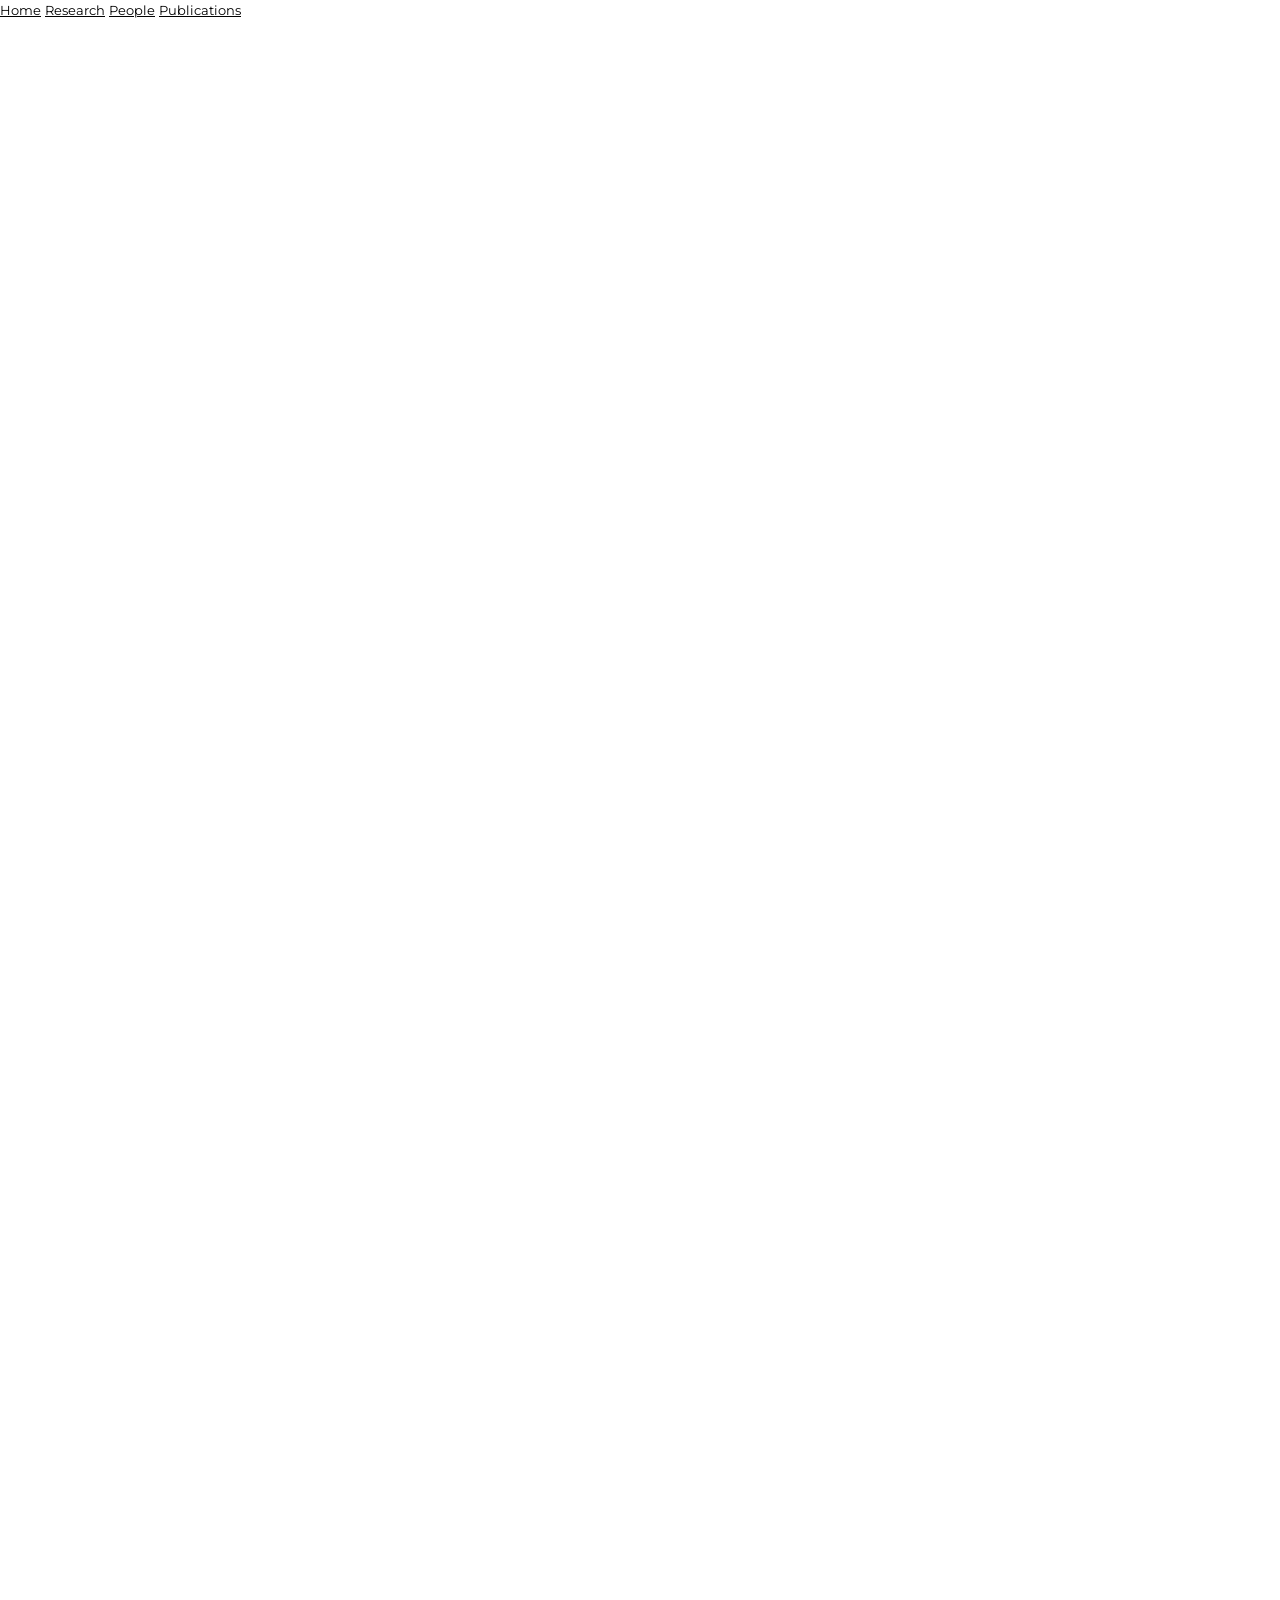
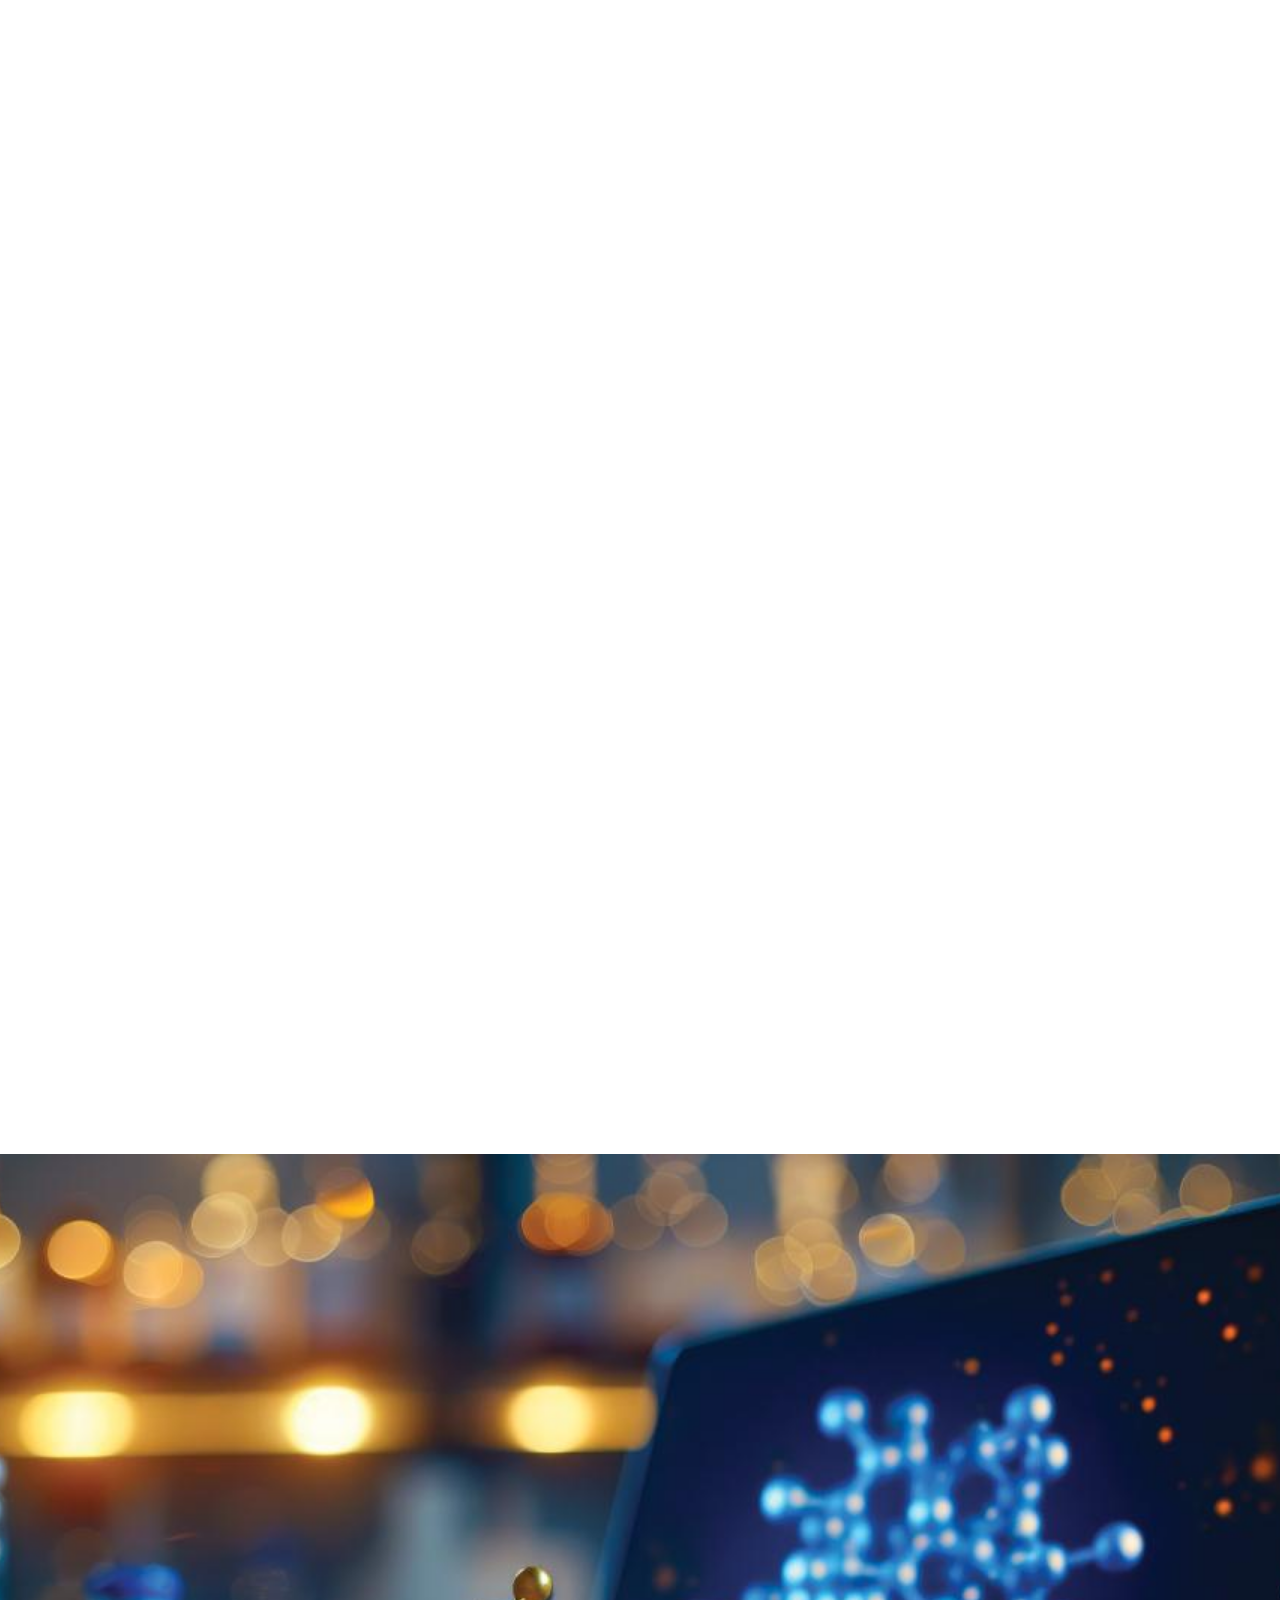
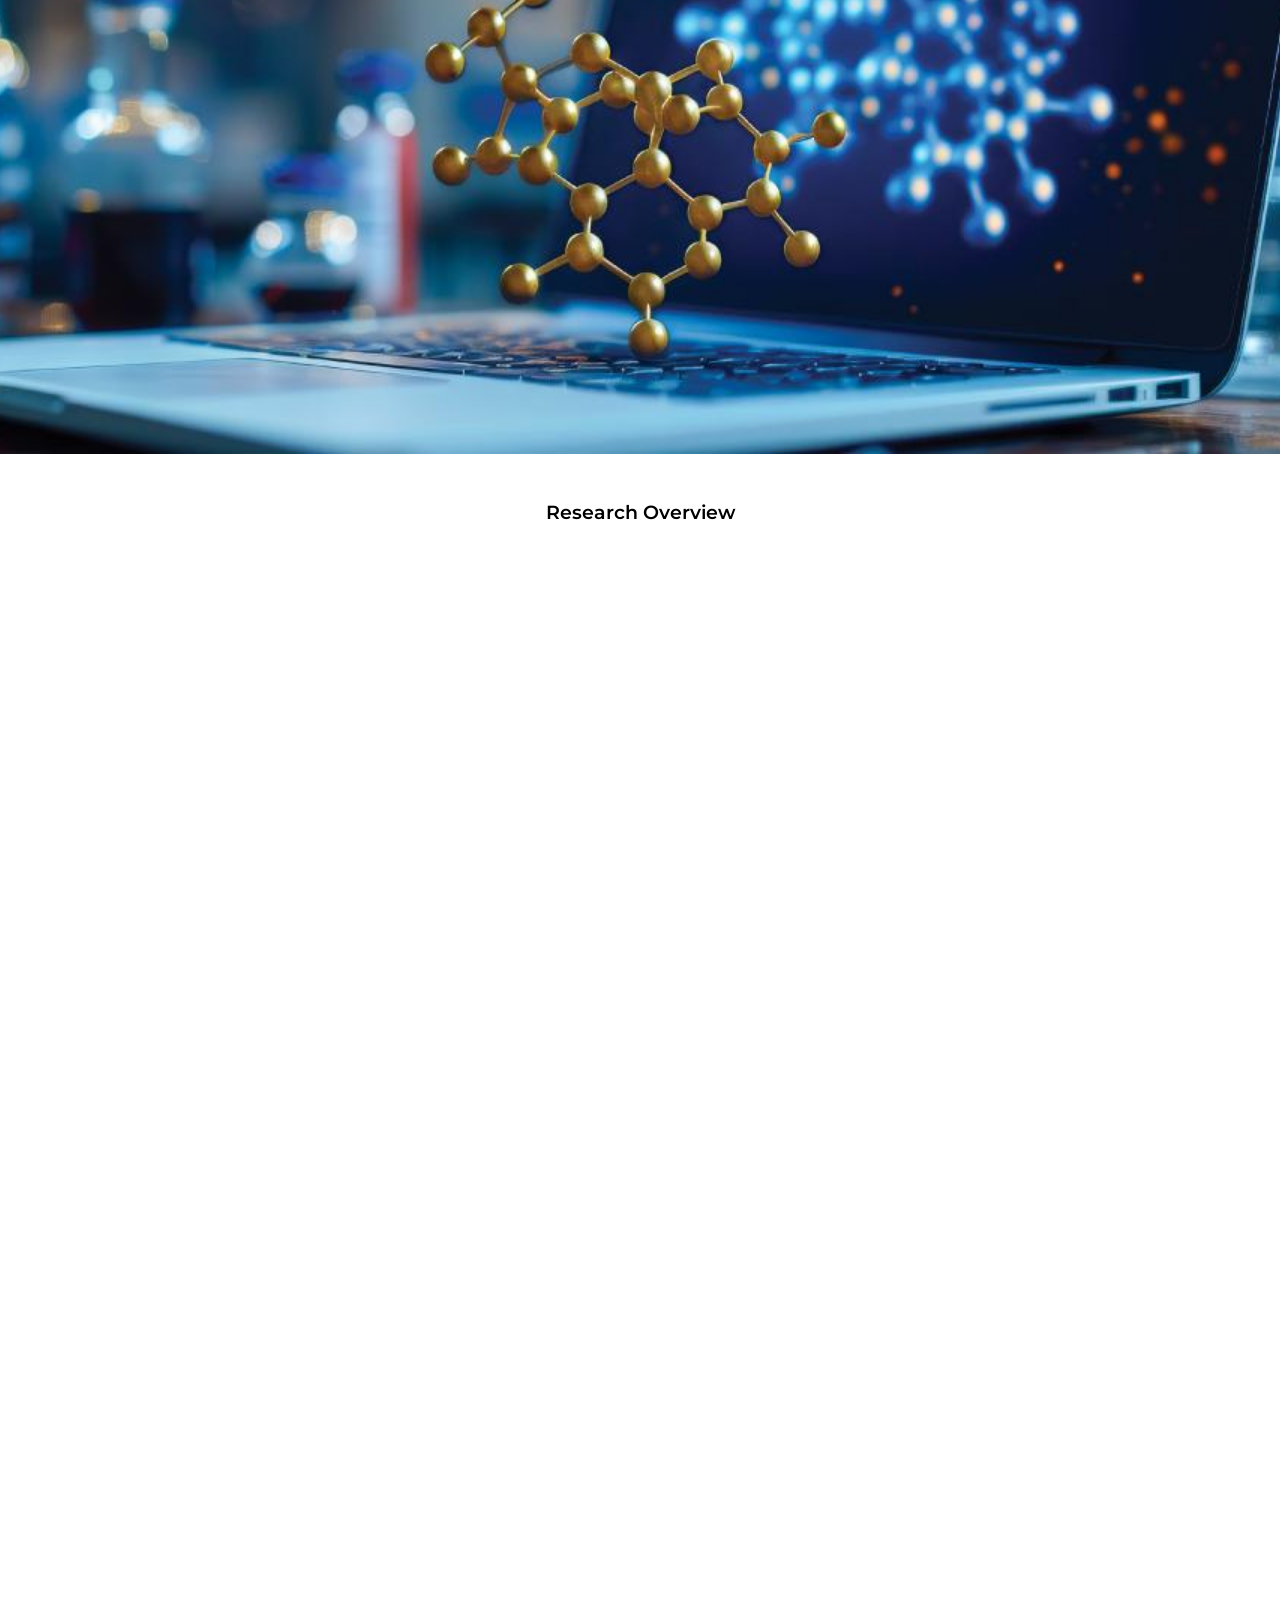
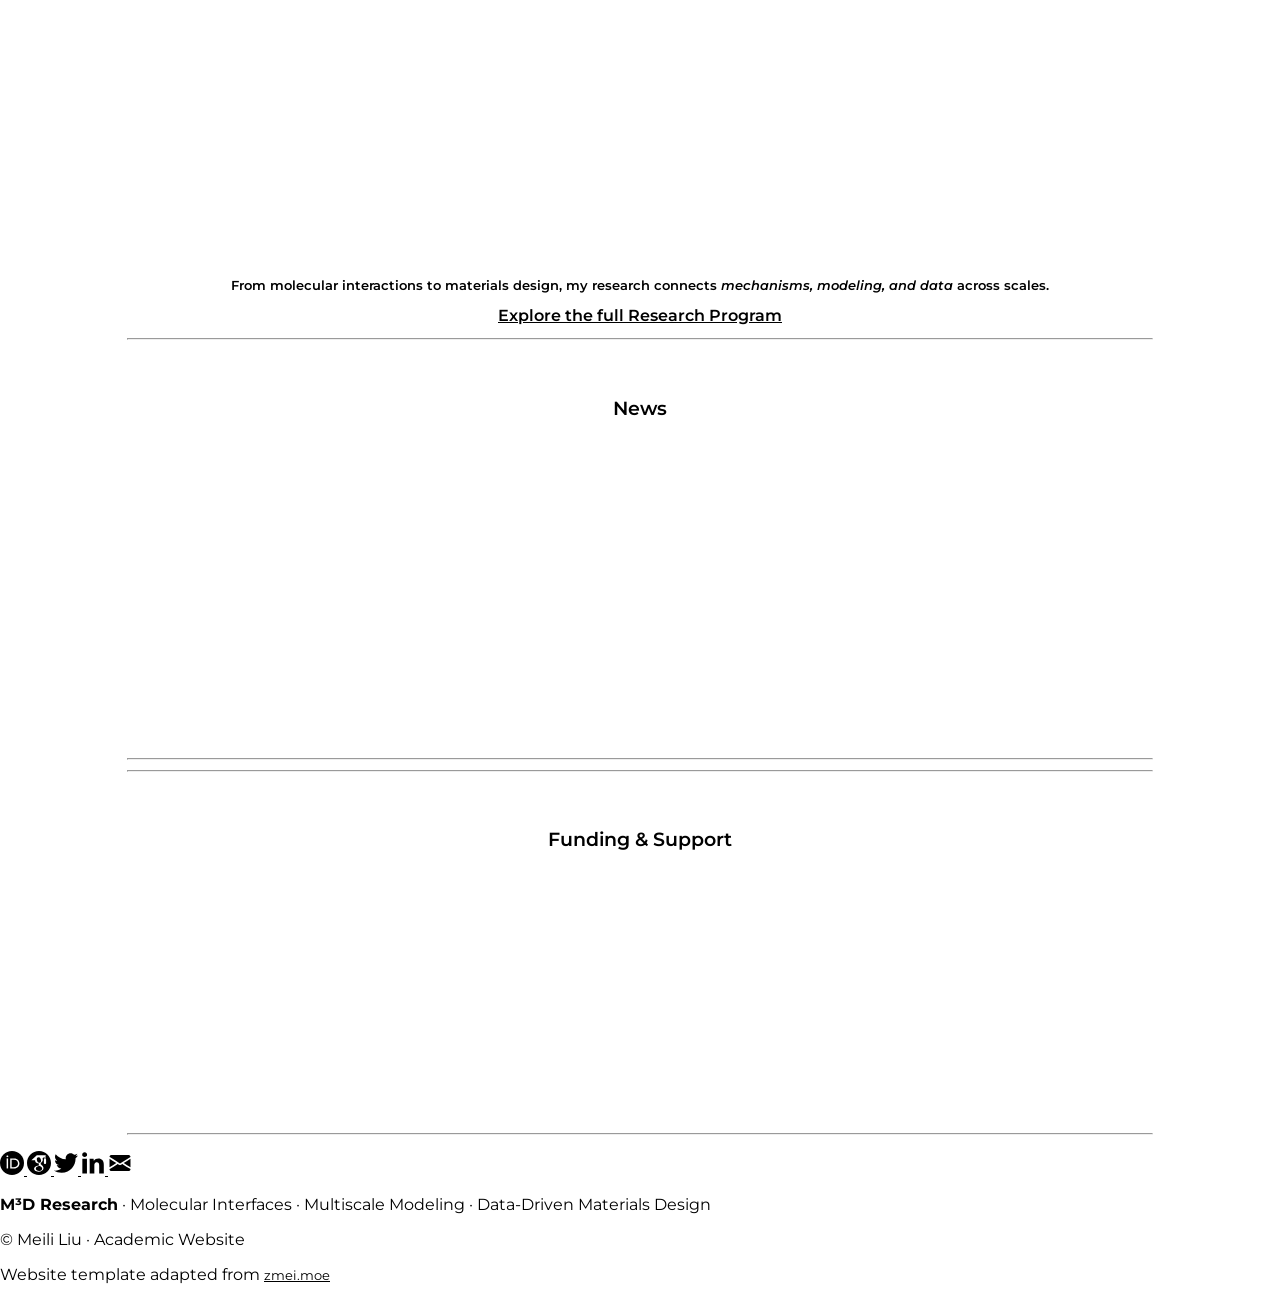
==== index.html @ 2444084d "Update index.html" ====
<!DOCTYPE html>
<html lang="en">    
    
<head>
    
    
    <link rel="stylesheet" type="text/css" href="/assets/css/index.css" />
    <link rel="stylesheet" type="text/css" href="/assets/css/bootstrap-grid.min.css" />

    <title>
    Home - Meili Liu's Blog
</title>
    <meta charset="utf-8">
<meta http-equiv="X-UA-Compatible" content="IE=edge">
<meta name="viewport" content="width=device-width, initial-scale=1, user-scalable=no">
<meta name="description" content="This is Meili Liu's Blog.">
<meta name="author" content="Meili Liu">
    <!-- fonts -->
<link href="https://fonts.googleapis.com/css?family=Montserrat:200,400,600&display=swap" rel="stylesheet">
<!-- end fonts -->
    
<!-- M3D Research Favicon -->
<link rel="icon" type="image/png" href="/assets/img/M3Dlogo-Oct2026V2.png?v=2">
<link rel="apple-touch-icon" href="/assets/img/M3Dlogo-Oct2026V2.png?v=2">
<meta name="theme-color" content="#ffffff">
<!-- End M3D Research Favicon -->
    
    <!-- Global site tag (gtag.js) - Google Analytics -->
    <!-- jQuery -->
    <script src="/assets/js/jquery-3.6.0.min.js"></script>
    
    
    <!-- anime-master -->
    <script src="/assets/js/anime-master/lib/anime.min.js"></script>

    <!-- fontawesome -->
    <script src="https://kit.fontawesome.com/d61407055c.js" crossorigin="anonymous"></script>

    <script type="text/javascript" src="/assets/js/headerres.js"></script>
    <script type="text/javascript" src="/assets/js/headerhighlightdect.js"></script>
    <script type="text/javascript" src="/assets/js/smoothscroll.js"></script>

    <!-- scrollmagic -->
    <script src="/assets/js/ScrollMagic.min.js"></script>
    <script src="/assets/js/debug.addIndicators.min.js"></script>
    <!-- <script type="text/javascript" src="/assets/js/headerhidescroll.js"></script> -->

</head>

<body>
    
    <div class="topnav navori" id="navbar">
    <div class="othernav">
        <a class="resdown" id="indexnav" href="/index.html" onclick="closenav()">Home</a>
        <a class="resdown" id="researchnav" href="/research.html" onclick="closenav()">Research</a>
        <a class="resdown" id="teamnav" href="/team.html" onclick="closenav()">People</a>
        <a class="resdown" id="publicationsnav" href="/publications.html" onclick="closenav()">Publications</a>
        <!-- <a class="resdown" id="literaturenav" href="/about.html" onclick="closenav()">About</a> -->
    </div>
    <a class="dropicon" onclick="narrownav()">
        <i class="fa fa-bars"></i>
    </a>
</div>
    <a id="backtotop" onclick="driveTo(0)">
    <svg id="layer2" xmlns="http://www.w3.org/2000/svg" viewBox="0 0 16.85 35.95">
        <defs>
            <style>
                .cls-1 {
                    fill: none;
                    stroke-miterlimit: 10;
                }
            </style>
        </defs>
        <title>backtotop</title>
        <polyline class="cls-1" points="0.43 13.95 8.43 0.95 16.43 13.95" />
        <line class="cls-1" x1="8.43" y1="25.95" x2="8.43" y2="0.95" />
        <line class="cls-1" x1="0.43" y1="0.95" x2="16.43" y2="0.95" />
    </svg>
</a>

<script class="backtotop">
    var btn = $('#backtotop');

    $(window).scroll(function () {
        if ($(window).scrollTop() > 300) {
            btn.addClass('show');
        } else {
            btn.removeClass('show');
        }
    });

    btn.on('click', function (e) {
        e.preventDefault();
        $('html, body').animate({ scrollTop: 0 }, '300');
    });
</script>






 <!-- landing section -->
<section class="indexsection" id="home">
    <div class="myinfo">
        <div class="hero-split">

            <!-- LEFT: M3D RESEARCH -->
            <div class="hero-left">
                <h1 class="myname">
                    <strong>M³D</strong> RESEARCH
                </h1>

                <h3 class="mydegrees">
                    <strong>M</strong><em>olecular Interfaces</em> ·
                    <strong>M</strong><em>ultiscale Modeling</em> ·
                    <strong>M</strong><em>aterials Design</em>
                </h3>

                <p class="hero-tagline">
                    <strong>D</strong>ata-Driven Discovery across Molecular and Materials Systems
                </p>

                <h3 class="mydegrees">
                    Dr. Meili (Mandy) Liu
                </h3>

                <div class="hero-social-row">
                    <div class="socialdecorationline"></div>

                    <div class="mysocial">

                        <a href="https://orcid.org/0009-0009-5324-2779" target="_blank">
                            <svg class="social orcid" fill="#30030a" version="1.1" viewBox="0 0 1024 1024">
                                <style type="text/css">
                                    .st0{fill:#FFFFFF;}
                                </style>
                                <path d="M1024,512c0,282.8-229.2,512-512,512S0,794.8,0,512S229.2,0,512,0S1024,229.2,1024,512z"/>
                                <g>
                                    <path class="st0" d="M345.2,744.8h-61.6V316.4h61.6V510V744.8z"/>
                                    <path class="st0" d="M435.6,316.4H602c158.4,0,228,113.2,228,214.4c0,110-86,214.4-227.2,214.4H435.6
                                        C435.6,745.2,435.6,316.4,435.6,316.4z M497.2,689.6h98c139.6,0,171.6-106,171.6-158.8c0-86-54.8-158.8-174.8-158.8h-94.8
                                        L497.2,689.6L497.2,689.6z"/>
                                    <path class="st0" d="M354.8,227.2c0,22-18,40.4-40.4,40.4S274,249.2,274,227.2c0-22.4,18-40.4,40.4-40.4
                                        C336.8,186.8,354.8,205.2,354.8,227.2z"/>
                                </g>
                            </svg>
                        </a>

                        <a href="https://scholar.google.com/citations?hl=en&user=Y9cxi3MAAAAJ&view_op=list_works&sortby=pubdate" target="_blank">
                            <svg class="social google-scholar" fill="#34090f" viewBox="0 0 1024 1024" version="1.1"
                                xmlns="http://www.w3.org/2000/svg">
                                <path d="M512,0C229.2,0,0,229.2,0,512s229.2,512,512,512s512-229.2,512-512S794.8,0,512,0z M418.9,186.2h395.6l-23.7,20.5
                                c0,0.9,0.5,1.8,0.5,2.8v122.9c14,7.9,23.3,22.8,23.3,40V512c0,25.6-20.9,46.5-46.5,46.5s-46.5-20.9-46.5-46.5V372.4
                                c0-17.2,9.3-32.1,23.3-40V246l-83.5,71.7c8.1,16.3,13.7,36.1,13.7,60.3c0,63.3-35.4,94.7-70.5,122.6c-10.9,11.2-23.8,23.3-23.8,42.1
                                c0,18.6,12.8,29.1,22.1,36.5l30,24c37,31.7,70.5,60.8,70.5,119.6c0,80.3-76.6,161.5-220.9,161.5c-121.7,0-180.4-58.9-180.4-122.2
                                c0-30.7,15.1-74.3,64.7-104.3c51.9-32.3,122.4-36.8,160.4-39.3c-11.9-15.4-25.4-31.4-25.4-58.2c0-14.2,4.4-22.8,8.6-33.3
                                c-9.3,0.9-18.6,1.9-27,1.9c-88.4,0-138.9-67-139.4-133.4H186.2L418.9,186.2z M495,261.6c-21.6,0-45.1,11-58.6,28.4
                                c-14.2,17.7-18.6,40.7-18.6,62.8c0,57.3,33.1,152.2,105,152.2c21.2,0,43.7-10.2,57.2-24c19.1-19.8,21-47,21-62.1
                                C600.9,357.2,564.8,261.6,495,261.6z M536.2,642.5c-7.4,0-52.8,1.6-88,13.7c-18.6,7-72.1,27.3-72.1,88
                                c0,60.7,57.7,104.3,147.5,104.3c80.8,0,123.4-39.6,123.4-92.4c0-43.5-27.5-66.6-91.2-112.6C549,642.6,544.8,642.5,536.2,642.5z"/>
                            </svg>
                        </a>

                        <a href="https://x.com/Meili_Liu1019" target="_blank">
                            <svg class="social twitter" fill="#34090f" viewBox="0 0 1024 1024" version="1.1"
                                xmlns="http://www.w3.org/2000/svg">
                                <path d="M1024,195.4c-37.7,16.8-78.2,28-120.7,33.1c43.4-26,76.8-67.2,92.4-116.2c-40.5,24-85.6,41.5-133.4,50.9
                                c-38.3-40.9-92.9-66.3-153.3-66.3c-116,0-210.1,94-210.1,210.1c0,16.4,1.9,32.5,5.5,47.9c-174.6-8.8-329.4-92.4-433-219.5
                                C53.2,166.4,42.9,202.5,42.9,241c0,72.9,37,137.2,93.5,174.9c-34.5-1.1-66.9-10.6-95.2-26.3c0,0.9,0,1.8,0,2.6
                                c0,101.8,72.5,186.7,168.5,206.1c-17.6,4.8-36.2,7.3-55.3,7.3c-13.6,0-26.7-1.3-39.6-3.8c26.8,83.4,104.4,144.3,196.2,146
                                c-71.8,56.3-162.4,89.9-260.9,89.9c-17,0-33.7-1-50-3c92.9,59.7,203.3,94.4,322,94.4c386.4,0,597.8-320.1,597.8-597.7
                                c0-9.1-0.2-18.3-0.6-27.2C960.2,274.6,995.8,237.5,1024,195.4z"/>
                            </svg>
                        </a>

                        <a href="https://www.linkedin.com/in/meili-mandy-liu-207380236/" target="_blank">
                            <svg class="social linkedin" fill="#34090f" viewBox="0 0 1024 1024" version="1.1"
                                xmlns="http://www.w3.org/2000/svg">
                                <path d="M260.096 155.648c0 27.307008-9.899008 50.516992-29.696 69.632-19.796992 19.115008-45.396992 28.672-76.8 28.672-30.036992 0-54.612992-9.556992-73.728-28.672-19.115008-19.115008-28.672-42.324992-28.672-69.632 0-28.672 9.556992-52.224 28.672-70.656 19.115008-18.432 44.372992-27.648 75.776-27.648 31.403008 0 56.32 9.216 74.752 27.648 18.432 18.432 28.331008 41.984 29.696 70.656 0 0 0 0 0 0m-202.752 808.96c0 0 0-632.832 0-632.832 0 0 196.608 0 196.608 0 0 0 0 632.832 0 632.832 0 0-196.608 0-196.608 0 0 0 0 0 0 0m313.344-430.08c0-58.708992-1.364992-126.292992-4.096-202.752 0 0 169.984 0 169.984 0 0 0 10.24 88.064 10.24 88.064 0 0 4.096 0 4.096 0 40.96-68.267008 105.812992-102.4 194.56-102.4 68.267008 0 123.220992 22.868992 164.864 68.608 41.643008 45.739008 62.464 113.664 62.464 203.776 0 0 0 374.784 0 374.784 0 0-196.608 0-196.608 0 0 0 0-350.208 0-350.208 0-91.476992-33.451008-137.216-100.352-137.216-47.787008 0-81.236992 24.576-100.352 73.728-4.096 8.192-6.144 24.576-6.144 49.152 0 0 0 364.544 0 364.544 0 0-198.656 0-198.656 0 0 0 0-430.08 0-430.08 0 0 0 0 0 0"/>
                            </svg>
                        </a>

                        <a href="mailto:meililiu1024@gmail.com" target="_blank">
                            <svg class="social mail" fill="#34090f" viewBox="0 0 1024 1024" version="1.1"
                                xmlns="http://www.w3.org/2000/svg">
                                <path d="M512.091 166.946c116.242 0 232.484-0.014 348.727 0.007 41.522 0.008 76.321 12.188 94.842 53.167 8.25 18.251 6.5 30.831-13.43 43.256-137.452 85.695-274.125 172.655-410.534 260.014-14.762 9.456-24.638 9.569-39.498 0.041C354.353 435.041 216.033 347.399 77.465 260.14c-12.701-8.002-16.368-15.572-12.01-29.962 9.882-32.627 30.845-52.873 63.868-59.66 13.656-2.806 27.953-3.4 41.966-3.431C284.888 166.83 398.492 166.943 512.091 166.946z"/>
                                <path d="M510.888 856.021c-117.998 0-235.996 0.134-353.993-0.067-47.671-0.083-79.295-22.331-91.17-61.206-4.28-14.027-2.127-22.232 10.858-30.356 108.193-67.725 215.807-136.366 324.233-203.713 7.275-4.519 21.51-4.25 29.378-0.171 22.589 11.713 44.026 25.859 64.999 40.383 11.823 8.191 21.091 8.623 33.117 0.325 20.993-14.484 43.689-26.52 64.549-41.176 12.159-8.539 20.73-7.176 32.785 0.537 106.04 67.844 212.318 135.315 319.158 201.894 16.481 10.272 18.065 21.564 12.577 37.407-12.35 35.666-45.183 55.999-92.491 56.081C746.889 856.149 628.886 856.021 510.888 856.021z"/>
                                <path d="M64.376 326.925c97.051 61.769 192.332 122.409 290.508 184.898-97.877 62.309-192.719 122.68-290.508 184.932C64.376 572.674 64.376 451.511 64.376 326.925z"/>
                                <path d="M959.665 327.168c0 124.369 0 244.164 0 369.253-97.913-62.322-192.914-122.792-290.001-184.589C766.993 449.854 861.628 389.595 959.665 327.168z"/>
                            </svg>
                        </a>

                    </div>

                    <div class="socialdecorationline"></div>
                </div>
            </div>


            <!-- RIGHT: MP4 VIDEO -->
            <div class="hero-right">
                <div class="hero-video-wrap">
                    <video autoplay loop muted playsinline>
                        <source src="/assets/videos/enzyme.mp4" type="video/mp4">
                    </video>
                </div>
            </div>

        </div>
    </div>

    <div class="scrolldown section1">
        <a href="#projects" onclick="driveTo(1)">
            <svg id="layer1" xmlns="http://www.w3.org/2000/svg" viewBox="0 0 27.14 11.04">
                <defs>
                    <style>
                        .cls-1 {
                            fill: transparent;
                            stroke-miterlimit: 10;
                            stroke-width: 2px;
                        }
                    </style>
                </defs>
                <title>scrolldown</title>
                <polyline class="cls-1" points="0.57 0.82 13.57 9.82 26.57 0.82" />
            </svg>
        </a>
    </div>
</section>
<!-- end of landing section -->






    
<!-- research framework -->
<div class="container" id="research_projects">
    <div class="row">
        <div class="col-6 offset-3">
            <h2>Research Overview</h2>
        </div>
    </div>

    <!-- Research Overview -->
    <div class="row proj">
        <div class="col-md-9 col-sm-12 align-self-center rprojtext rprojanime">
            <h3>M³D Research Framework</h3>
            <ul class="lg">
                <li>
                    My research seeks to understand how molecular interactions shape the
                    structure, reactivity, and behavior of complex materials across length
                    scales. I integrate molecular simulation, electronic-structure theory,
                    experimental characterization, and data-driven approaches to uncover
                    mechanisms and guide the design of sustainable and functional materials.
                </li>
            </ul>
            <a href="/research.html" class="readmore">Explore Research</a>
            <p class="lg"><br></p>
        </div>

        <div class="col-md-3 col-sm-8 align-self-center text-center rprojimg rprojanime">
            <img src="assets/img/M3D_logo_Aug2026.png" alt="M3D Research Framework">
        </div>
    </div>


    <!-- M1: Molecular Interfaces -->
    <div class="row proj">
        <div class="col-md-9 col-sm-12 align-self-center rprojtext rprojanime">
            <h3>
                <strong>M</strong><em>olecular Interfaces</em>
            </h3>

            <ul class="lg">
                <li>
                    I investigate how molecular interactions at interfaces govern chemical
                    reactivity, transport, adsorption, and material behavior. My work spans
                    enzyme active sites, solid–liquid interfaces, molecular adsorption,
                    and interfacial interactions in complex materials.
                </li>
            </ul>

            <a href="https://pubs.acs.org/doi/10.1021/acs.jpcb.6c01113"
               class="readmore" target="_blank">
                Representative Publication
            </a>

            <p class="lg"><br></p>
        </div>

        <div class="col-md-3 col-sm-8 align-self-center text-center rprojimg rprojanime">
            <img src="assets/img/indexcovers/MaterialInterfaces.png"
                 alt="Molecular Interfaces">
        </div>
    </div>


    <!-- M2: Multiscale Modeling -->
    <div class="row proj">
        <div class="col-md-9 col-sm-12 align-self-center rprojtext rprojanime">
            <h3>
                <strong>M</strong><em>ultiscale Modeling</em>
            </h3>

            <ul class="lg">
                <li>
                    I develop and apply computational approaches across multiple length
                    and time scales, from electronic-structure calculations and ab initio
                    molecular dynamics to classical molecular dynamics and enhanced
                    sampling. These approaches connect molecular-scale mechanisms with
                    emergent structure and macroscopic material behavior.
                </li>
            </ul>

            <a href="https://doi.org/10.1038/s41529-024-00445-x"
               class="readmore" target="_blank">
                Representative Publication
            </a>

            <p class="lg"><br></p>
        </div>

        <div class="col-md-3 col-sm-8 align-self-center text-center rprojimg rprojanime">
            <img src="assets/img/indexcovers/Multiscale-Modeling.jpg"
                 alt="Multiscale Modeling">
        </div>
    </div>


    <!-- M3: Materials Design -->
    <div class="row proj">
        <div class="col-md-9 col-sm-12 align-self-center rprojtext rprojanime">
            <h3>
                <strong>M</strong><em>aterials Design</em>
            </h3>

            <ul class="lg">
                <li>
                    I use molecular-level insights and predictive modeling to design
                    sustainable and high-performance materials. Current research includes
                    biomass-derived carbon materials, sustainable infrastructure materials,
                    and low-carbon cementitious systems.
                </li>
            </ul>

            <a href="https://doi.org/10.21203/rs.3.rs-9684666/v1"
               class="readmore" target="_blank">
                Representative Publication
            </a>

            <p class="lg"><br></p>
        </div>

        <div class="col-md-3 col-sm-8 align-self-center text-center rprojimg rprojanime">
            <img src="assets/img/indexcovers/Materials-Design.png"
                 alt="Sustainable Materials Design">
        </div>
    </div>


    <!-- Data-Driven Discovery -->
    <div class="row proj">
        <div class="col-md-9 col-sm-12 align-self-center rprojtext rprojanime">
            <h3>
                <strong>D</strong><em>ata-Driven Discovery</em>
            </h3>

            <ul class="lg">
                <li>
                    I integrate machine learning with simulation, microscopy, and
                    experimental data to uncover hidden structure–property relationships
                    and accelerate materials discovery. Current efforts include
                    machine-learning-assisted AFM analysis, image-based materials
                    characterization, and data-driven modeling.
                </li>
            </ul>

            <a href="/research.html#data-driven-discovery" class="readmore">
                Explore Data-Driven Research
            </a>

            <p class="lg"><br></p>
        </div>

        <div class="col-md-3 col-sm-8 align-self-center text-center rprojimg rprojanime">
            <img src="assets/img/indexcovers/Data-Driven-Discovery.png"
                 alt="Data-Driven Materials Discovery">
        </div>
    </div>


    <!-- Research Philosophy -->
    <div class="row">
        <div class="col-8 offset-2">
            <h3 class="more">
                From molecular interactions to materials design,
                my research connects
                <em>mechanisms, modeling, and data</em>
                across scales.
            </h3>

            <h3 class="more">
                <a href="/research.html">Explore the full Research Program</a>
            </h3>
        </div>
    </div>

    <hr>
</div>
<!-- end of research framework -->

<!-- news -->
<div class="container" id="research_exp">
    <div class="row">
        <div class="col-6 offset-3">
            <h2>News</h2>
        </div>
    </div>

    <div class="row proj">
        <div class="col-md-9 col-sm-12 align-self-center rexptext rexpanime">
            <h3>Presented research at the 30th ACS Green Chemistry &amp; Engineering Conference</h3>
            <blockquote>
                <p>June 2026</p>
            </blockquote>
            <p class="lg">
                Presented research on biochar-modified asphalt and sustainable materials
                at the 30th ACS Green Chemistry &amp; Engineering Conference in San Antonio, Texas.
            </p>
        </div>

        <div class="col-md-3 col-sm-8 align-self-center text-center rexpimg rexpanime">
            <img src="assets/img/indexcovers/news-1.jpg" alt="ACS Green Chemistry & Engineering Conference">
        </div>
    </div>

    <div class="row proj">
        <div class="col-md-9 col-sm-12 align-self-center rexptext rexpanime">
            <h3>Joined the University of Miami Teaching Academy</h3>
            <blockquote>
                <p>2026</p>
            </blockquote>
            <p class="lg">
                Selected for the University of Miami Teaching Academy, focusing on evidence-based
                teaching practices, course design, and mentoring.
            </p>
        </div>

        <div class="col-md-3 col-sm-8 align-self-center text-center rexpimg rexpanime">
            <img src="assets/img/indexcovers/news-2.jpg" alt="Teaching Academy">
        </div>
    </div>

    <hr>
</div>
<!-- end of news -->
            <hr>
        </div>
        <!-- end of research_exp -->

<!-- honors_awards -->
<div class="container" id="honors_awards">
    <div class="row">
        <div class="col-6 offset-3">
            <h2>Funding &amp; Support</h2>
        </div>
    </div>

    <div class="row proj">
        <div class="col-md-12 col-sm-12 align-self-center honortext honoranime">
            <p class="support-intro">
                We gratefully acknowledge support from funding agencies, foundations, and institutional programs.
            </p>

            <div class="support-logo-grid">

                <div class="support-logo-item">
                    <img src="/assets/img/funding/RCSA.png" alt="Research Corporation for Science Advancement">
                </div>

                <div class="support-logo-item">
                    <img src="/assets/img/funding/foresight.jpg" alt="Foresight Institute">
                </div>

                <div class="support-logo-item">
                    <img src="/assets/img/funding/Miami.png" alt="University of Miami">
                </div>
            </div>

            <p class="lg"><br></p>
        </div>
    </div>

    <hr>
</div>
<!-- end of honors_awards -->

    </section>

    <!-- scroll smoothly -->
    <script class="smooth">
        $(document).ready(function () {
            $("a").on('click', function (event) {

                if (this.hash !== "") {
                    event.preventDefault();

                    var hash = this.hash;

                    $('html, body').animate({
                        scrollTop: $(hash).offset().top
                    }, 800, function () {

                        window.location.hash = hash;
                    });
                }
            });
        });

        var $sections = $("section");
        var currentIndex = 0;
        var isAnimating = false;

        var stopAnimation = function () {
            setTimeout(function () {
                isAnimating = false;
            }, 200);
        };

        var bottomIsReached = function ($elem) {
            var rect = $elem[0].getBoundingClientRect();
            return rect.bottom <= $(window).height();
        };

        var topIsReached = function ($elem) {
            var rect = $elem[0].getBoundingClientRect();
            return rect.top >= 0;
        };

        document.addEventListener(
            "wheel",
            function (event) {
                if (isAnimating) {
                    event.preventDefault();
                    return;
                }
                // if (window.innerWidth < 992) return;

                var $currentSection = $($sections[currentIndex]);

                if (event.deltaY > 0) {
                    if (currentIndex + 1 >= $sections.length) return;
                    if (!bottomIsReached($currentSection)) return;
                    currentIndex++;
                    event.preventDefault();
                    isAnimating = true;
                    $("html, body").animate({ scrollTop: $($sections[currentIndex]).offset().top }, 1000, stopAnimation);
                } else {
                    if (currentIndex - 1 < 0) return;
                    if (!topIsReached($currentSection)) return;
                    currentIndex--;
                    event.preventDefault();
                    isAnimating = true;
                    $("html, body").animate({ scrollTop: $($sections[currentIndex]).offset().top }, 1000, stopAnimation);
                }
            },
            { passive: false }
        );

        function driveTo(num) {
            currentIndex = num;
        }
    </script>
    <!-- end scroll smoothly -->

    <!-- the moving icon of scrolling down -->
    <script class="scrolldownanime">
        anime({
            targets: 'div.scrolldown svg',
            translateY: 25,
            loop: true,
            easing: 'easeInOutSine',
            duration: 1000,
            opacity: [0, 1]
            // stroke: ['rgba(255, 255, 255, 0)', 'rgba(255, 255, 255, 1)']
        })
    </script>

    <!-- scrollmagic animation and navbar highlight and display myinfo -->
    <script class="scrollmagicanime">
        $(document).ready(function () {
            anime({
                targets: 'div.myinfo',
                translateY: 0,
                loop: false,
                delay: 300,
                easing: 'easeInOutSine',
                duration: 1000,
                opacity: [0, 1]
            })

            var rprojheight = document.getElementById("research_projects").offsetHeight;
            var rexpheight = document.getElementById("research_exp").offsetHeight;
            var honorheight = document.getElementById("honors_awards").offsetHeight;
            var totalheight = rprojheight + rexpheight + honorheight;

            var controller = new ScrollMagic.Controller();

            new ScrollMagic.Scene({ triggerElement: "#research_projects", duration: totalheight })
                .setClassToggle(".rprojanime", "magicshow")
                //.addIndicators({ name: "background" })
                .addTo(controller);
            new ScrollMagic.Scene({ triggerElement: "#research_exp", duration: totalheight })
                .setClassToggle(".rexpanime", "magicshow")
                //.addIndicators({ name: "economy" })
                .addTo(controller);
            new ScrollMagic.Scene({ triggerElement: "#honors_awards", duration: totalheight })
                .setClassToggle(".honoranime", "magicshow")
                .addTo(controller);
        })
    </script>


    <section id="footer">
    <div class="footercontainer">
        <p>
            <span>
                <a href="https://orcid.org/0009-0009-5324-2779" target="_blank">
                    <svg width="24px" height="24px" class="social orcid" fill="#30030a" version="1.1" viewBox="0 0 1024 1024">
                        <style type="text/css">
                            .st0{fill:#FFFFFF;}
                        </style>
                        <path d="M1024,512c0,282.8-229.2,512-512,512S0,794.8,0,512S229.2,0,512,0S1024,229.2,1024,512z"/>
                        <g>
                            <path class="st0" d="M345.2,744.8h-61.6V316.4h61.6V510V744.8z"/>
                            <path class="st0" d="M435.6,316.4H602c158.4,0,228,113.2,228,214.4c0,110-86,214.4-227.2,214.4H435.6
                                C435.6,745.2,435.6,316.4,435.6,316.4z M497.2,689.6h98c139.6,0,171.6-106,171.6-158.8c0-86-54.8-158.8-174.8-158.8h-94.8
                                L497.2,689.6L497.2,689.6z"/>
                            <path class="st0" d="M354.8,227.2c0,22-18,40.4-40.4,40.4S274,249.2,274,227.2c0-22.4,18-40.4,40.4-40.4
                                C336.8,186.8,354.8,205.2,354.8,227.2z"/>
                        </g>
                    </svg>
                </a>
            </span>
            <span>
                <a href="https://scholar.google.com/citations?user=Y9cxi3MAAAAJ&hl=en" target="_blank">
                    <svg width="24px" height="24px" class="social google-scholar" fill="#34090f" viewBox="0 0 1024 1024" version="1.1"
                        xmlns="http://www.w3.org/2000/svg">
                        <path d="M512,0C229.2,0,0,229.2,0,512s229.2,512,512,512s512-229.2,512-512S794.8,0,512,0z M418.9,186.2h395.6l-23.7,20.5
                        c0,0.9,0.5,1.8,0.5,2.8v122.9c14,7.9,23.3,22.8,23.3,40V512c0,25.6-20.9,46.5-46.5,46.5s-46.5-20.9-46.5-46.5V372.4
                        c0-17.2,9.3-32.1,23.3-40V246l-83.5,71.7c8.1,16.3,13.7,36.1,13.7,60.3c0,63.3-35.4,94.7-70.5,122.6c-10.9,11.2-23.8,23.3-23.8,42.1
                        c0,18.6,12.8,29.1,22.1,36.5l30,24c37,31.7,70.5,60.8,70.5,119.6c0,80.3-76.6,161.5-220.9,161.5c-121.7,0-180.4-58.9-180.4-122.2
                        c0-30.7,15.1-74.3,64.7-104.3c51.9-32.3,122.4-36.8,160.4-39.3c-11.9-15.4-25.4-31.4-25.4-58.2c0-14.2,4.4-22.8,8.6-33.3
                        c-9.3,0.9-18.6,1.9-27,1.9c-88.4,0-138.9-67-139.4-133.4H186.2L418.9,186.2z M495,261.6c-21.6,0-45.1,11-58.6,28.4
                        c-14.2,17.7-18.6,40.7-18.6,62.8c0,57.3,33.1,152.2,105,152.2c21.2,0,43.7-10.2,57.2-24c19.1-19.8,21-47,21-62.1
                        C600.9,357.2,564.8,261.6,495,261.6z M536.2,642.5c-7.4,0-52.8,1.6-88,13.7c-18.6,7-72.1,27.3-72.1,88
                        c0,60.7,57.7,104.3,147.5,104.3c80.8,0,123.4-39.6,123.4-92.4c0-43.5-27.5-66.6-91.2-112.6C549,642.6,544.8,642.5,536.2,642.5z"/>
                    </svg>
                </a>
            </span>
            <span>
                <a href="https://x.com/Meili_Liu1019" target="_blank">
                    <svg width="24px" height="24px" class="social twitter" fill="#34090f" viewBox="0 0 1024 1024" version="1.1"
                        xmlns="http://www.w3.org/2000/svg">
                        <path d="M1024,195.4c-37.7,16.8-78.2,28-120.7,33.1c43.4-26,76.8-67.2,92.4-116.2c-40.5,24-85.6,41.5-133.4,50.9
                        c-38.3-40.9-92.9-66.3-153.3-66.3c-116,0-210.1,94-210.1,210.1c0,16.4,1.9,32.5,5.5,47.9c-174.6-8.8-329.4-92.4-433-219.5
                        C53.2,166.4,42.9,202.5,42.9,241c0,72.9,37,137.2,93.5,174.9c-34.5-1.1-66.9-10.6-95.2-26.3c0,0.9,0,1.8,0,2.6
                        c0,101.8,72.5,186.7,168.5,206.1c-17.6,4.8-36.2,7.3-55.3,7.3c-13.6,0-26.7-1.3-39.6-3.8c26.8,83.4,104.4,144.3,196.2,146
                        c-71.8,56.3-162.4,89.9-260.9,89.9c-17,0-33.7-1-50-3c92.9,59.7,203.3,94.4,322,94.4c386.4,0,597.8-320.1,597.8-597.7
                        c0-9.1-0.2-18.3-0.6-27.2C960.2,274.6,995.8,237.5,1024,195.4z"/>
                    </svg>
                </a>
            </span>
            <span>
                <a href="https://www.linkedin.com/in/meili-mandy-liu-207380236/" target="_blank">
                    <svg width="24px" height="24px" class="social linkedin" fill="#34090f" viewBox="0 0 1024 1024" version="1.1"
                        xmlns="http://www.w3.org/2000/svg">
                        <path
                            d="M260.096 155.648c0 27.307008-9.899008 50.516992-29.696 69.632-19.796992 19.115008-45.396992 28.672-76.8 28.672-30.036992 0-54.612992-9.556992-73.728-28.672-19.115008-19.115008-28.672-42.324992-28.672-69.632 0-28.672 9.556992-52.224 28.672-70.656 19.115008-18.432 44.372992-27.648 75.776-27.648 31.403008 0 56.32 9.216 74.752 27.648 18.432 18.432 28.331008 41.984 29.696 70.656 0 0 0 0 0 0m-202.752 808.96c0 0 0-632.832 0-632.832 0 0 196.608 0 196.608 0 0 0 0 632.832 0 632.832 0 0-196.608 0-196.608 0 0 0 0 0 0 0m313.344-430.08c0-58.708992-1.364992-126.292992-4.096-202.752 0 0 169.984 0 169.984 0 0 0 10.24 88.064 10.24 88.064 0 0 4.096 0 4.096 0 40.96-68.267008 105.812992-102.4 194.56-102.4 68.267008 0 123.220992 22.868992 164.864 68.608 41.643008 45.739008 62.464 113.664 62.464 203.776 0 0 0 374.784 0 374.784 0 0-196.608 0-196.608 0 0 0 0-350.208 0-350.208 0-91.476992-33.451008-137.216-100.352-137.216-47.787008 0-81.236992 24.576-100.352 73.728-4.096 8.192-6.144 24.576-6.144 49.152 0 0 0 364.544 0 364.544 0 0-198.656 0-198.656 0 0 0 0-430.08 0-430.08 0 0 0 0 0 0" />
                    </svg>
                </a>
            </span>
            <span>
                <a href="mailto:meililiu1024@gmail.com" target="_blank">
                    <svg width="24px" height="24px" class="social mail" fill="#34090f" viewBox="0 0 1024 1024" version="1.1"
                        xmlns="http://www.w3.org/2000/svg">
                        <path
                            d="M512.091 166.946c116.242 0 232.484-0.014 348.727 0.007 41.522 0.008 76.321 12.188 94.842 53.167 8.25 18.251 6.5 30.831-13.43 43.256-137.452 85.695-274.125 172.655-410.534 260.014-14.762 9.456-24.638 9.569-39.498 0.041C354.353 435.041 216.033 347.399 77.465 260.14c-12.701-8.002-16.368-15.572-12.01-29.962 9.882-32.627 30.845-52.873 63.868-59.66 13.656-2.806 27.953-3.4 41.966-3.431C284.888 166.83 398.492 166.943 512.091 166.946z" />
                        <path
                            d="M510.888 856.021c-117.998 0-235.996 0.134-353.993-0.067-47.671-0.083-79.295-22.331-91.17-61.206-4.28-14.027-2.127-22.232 10.858-30.356 108.193-67.725 215.807-136.366 324.233-203.713 7.275-4.519 21.51-4.25 29.378-0.171 22.589 11.713 44.026 25.859 64.999 40.383 11.823 8.191 21.091 8.623 33.117 0.325 20.993-14.484 43.689-26.52 64.549-41.176 12.159-8.539 20.73-7.176 32.785 0.537 106.04 67.844 212.318 135.315 319.158 201.894 16.481 10.272 18.065 21.564 12.577 37.407-12.35 35.666-45.183 55.999-92.491 56.081C746.889 856.149 628.886 856.021 510.888 856.021z" />
                        <path
                            d="M64.376 326.925c97.051 61.769 192.332 122.409 290.508 184.898-97.877 62.309-192.719 122.68-290.508 184.932C64.376 572.674 64.376 451.511 64.376 326.925z" />
                        <path
                            d="M959.665 327.168c0 124.369 0 244.164 0 369.253-97.913-62.322-192.914-122.792-290.001-184.589C766.993 449.854 861.628 389.595 959.665 327.168z" />
                    </svg>
                </a>
            </span>
        </p>
            <p><strong>M³D Research</strong> · Molecular Interfaces · Multiscale Modeling · Data-Driven Materials Design</p>
            <p>© Meili Liu · Academic Website</p>
            <p>Website template adapted from <a class="exlink" href="https://www.zmei.moe/" target="_blank">zmei.moe</a></p>
    </div>
</section>

</body>

</html>
---- assets/css/index.css ----
@import url(main.css);

body, html {
    margin: 0;
    padding: 0;
    background-color: var(--mainbg);
    font-family: Montserrat, source-han-sans-cjk-sc, source-han-sans-cjk-ja, sans-serif;
}

section#home {
    justify-content: center;
    justify-items: center;
    align-items: center;
    display: flex;
}

section#home {
    background-image: url("/assets/img/cover/maincover2.jpg");
    background-size: cover;
    background-repeat: no-repeat;
    background-position: center center;
    height: 100vh;
}

section#home div.myinfo {
    position: relative;
    background-color: rgba(255, 255, 255, .72);
    backdrop-filter: blur(6px);
    -webkit-backdrop-filter: blur(6px);
    padding: 42px 64px;
    width: 100%;
    opacity: 0;
    box-sizing: border-box;
}
.hero-split {
    display: grid;
    grid-template-columns: 1.45fr 0.85fr;
    gap: 2rem;
    align-items: center;
}

.hero-left {
    display: flex;
    flex-direction: column;
    align-items: flex-start;
    justify-content: center;
}

.hero-left .myname {
    text-align: left;
    font-size: 3.6rem;
    line-height: 1.08;
    white-space: nowrap;
    margin: 0 0 0.9rem 0;
}

.hero-left .mydegrees {
    text-align: left;
    font-size: 1.08rem;
    line-height: 1.35;
    white-space: nowrap;
    margin: 0.25rem 0;
}

.hero-left .socialdecorationline {
    width: 220px;
    margin: 12px 0;
}

.hero-left .mysocial {
    justify-content: flex-start;
}
.hero-social-row {
    display: flex;
    align-items: center;
    gap: 14px;
    width: 100%;
    margin-top: 12px;
}

.hero-social-row .socialdecorationline {
    flex: 1;
    height: 1px;
    margin: 0;
    background-color: var(--mainfontcolor);
}

.hero-social-row .mysocial {
    display: flex;
    align-items: center;
    justify-content: center;
    gap: 6px;
}

.hero-right {
    display: flex;
    justify-content: flex-end;
    align-items: center;
    padding-right: 24px;
}

.hero-video-wrap {
    width: 100%;
    max-width: 560px;
    border-radius: 18px;
    overflow: hidden;
    background-color: #000;
    box-shadow: 0 12px 32px rgba(0, 0, 0, 0.18);
}

.hero-video-wrap video {
    display: block;
    width: 100%;
    height: auto;
    aspect-ratio: 16 / 10;
    object-fit: cover;
}


section#home div.infopic {
    background-image: url('/assets/img/authorinfo/touxiang.jpg');
    position: relative;
    margin: 20px;
    height: 100px;
    width: 100px;
    border-bottom-left-radius: 50%;
    border-bottom-right-radius: 50%;
    border-top-left-radius: 50%;
    border-top-right-radius: 50%;
    border-top-color: var(--lightred);
    border-right-color: var(--mainhighlight);
    border-bottom-color: var(--mainbg);
    border-left-color: var(--mainselection);
    border-width: 5px;
    border-style: solid;
    box-sizing: border-box;
    background-position: center;
    background-repeat: no-repeat;
    background-size: cover;
}

h1.myname {
    font-weight: 600;
    font-size: 2.56rem;
    cursor: default;
    width: auto;
    white-space: nowrap;
    line-height: 1.1;
}

h1.myname:hover {
    -webkit-transition-duration: .3s;
    -moz-transition-duration: .3s;
    transition-duration: .3s;
    color: var(--mainhighlight);
}

h3.mydegrees {
    font-weight: 400;
    text-align: center;
    font-size: 1.4rem;
    line-height: 1.3;
}

h3.seconddegree {
    padding-bottom: 10px;
}

section#home div.mysocial {
    justify-content: center;
    justify-items: center;
    align-items: center;
    display: flex;
}

section#home div.mysocial a {
    padding-top: 5px;
    padding-bottom: 5px;
    padding-left: 12px;
    padding-right: 12px;
}

section#home div.socialdecorationline {
    height: 1px;
    width: 240px;
    margin: auto;
    background-color: var(--mainfontcolor);
}

svg.social {
    height: 24px;
    width: 24px;
    fill: var(--mainfontcolor);
}

svg.social:hover {
    -webkit-transition-duration: .3s;
    -moz-transition-duration: .3s;
    transition-duration: .3s;
    fill: var(--mainhighlight);
}

div.scrolldown {
    position: absolute;
    bottom: 10px;
    height: 50px;
    width: 50px;
    cursor: pointer;
    stroke: var(--mainbg);
}

div.scrolldown:hover {
    stroke: var(--lightred);
    transition: .3s;
}

section#projects {
    margin-top: 10px;
    margin-bottom: 10px;
}

div.container {
    padding-top: 30px;
}

div.proj {
    border-radius: 10px;
    transition: all .3s;
    padding: 10px;
}

div.proj:hover {
    box-shadow: 1px 1px 4px 0px rgba(0, 0, 0, 0.05), 2px 4px 10px 0 rgba(0, 0, 0, 0.1), 0 0 10px 0 rgba(0, 0, 0, 0.2);
}

div.proj .detail {
    overflow: hidden;
    max-height: 10vh;
    text-overflow: ellipsis;
    white-space: nowrap;
}

a.readmore {
    background-color: var(--mainhighlight);
    border-radius: 5px;
    padding: .2rem;
    transition: all .3s;
    text-decoration: none;
}

a.readmore:hover {
    background-color: var(--mainselection);
    color: var(--mainbg);
}

.row img {
    width: 100%;
    height: 100%;
}

h3.more {
    font-size: 0.8rem;
}

h3.more > a {
    font-size: 1rem;
}

iframe {
    resize: both;
}

iframe.sound {
    height: 240px;
    width: 100%;
}

.rprojanime, .rexpanime, .honoranime {
    opacity: 0;
    transition: all .8s ease-out;
}

.rprojtext, .rexptext {
    transform: translateX(-40px);
}

.honortext {
    transform: translateY(-40px);
}

.rprojimg {
    transform: translateX(40px);
}

div.magicshow {
    opacity: 1;
    transform: none;
}

#honors_awards .proj p {
    text-align: center;
}

#honors_awards .proj blockquote {
    border: none;
}

#honors_awards .proj hr {
    width: 50%;
}

#honors_awards .proj blockquote > p {
    color: var(--mainselection);
}

.support-intro {
    text-align: center;
    max-width: 850px;
    margin: 0 auto 1.5rem auto;
}

.support-logo-grid {
    display: grid;
    grid-template-columns: repeat(3, 1fr);
    gap: 1.2rem;
    max-width: 900px;
    margin: 0 auto;
    align-items: center;
}

.support-logo-item {
    background-color: #ffffff;
    border-radius: 12px;
    padding: 16px;
    display: flex;
    justify-content: center;
    align-items: center;
    min-height: 110px;
    box-shadow: 0 4px 14px rgba(0, 0, 0, 0.06);
}

.support-logo-item img {
    max-width: 100%;
    max-height: 60px;
    width: auto;
    height: auto;
    display: block;
}

@media screen and (max-width: 768px) {
    .support-logo-grid {
        grid-template-columns: repeat(2, 1fr);
    }
}

h1, h2, h3, p, a, ol, ul, li {
    color: var(--mainfontcolor);
    text-align: left;
    transition: all .3s;
}

blockquote {
    padding-left: 1rem;
    margin-left: 0rem;
    border-left: solid #888888 3px;
}

blockquote p {
    font-size: .8rem;
}

h1 {
    font-size: 2rem;
    text-align: center;
    font-weight: 600;
    width: auto;
}

h2 {
    font-size: 1.2rem;
    text-align: center;
    font-weight: 600;
}

h3 {
    font-size: 1rem;
    font-weight: 600;
}

h3.more {
    text-align: center;
}

p {
    font-size: 1rem;
    font-weight: 400;
    width: auto;
}

ul, ol, li {
    font-size: 1rem;
    font-weight: 400;
}

ol, ul {
    margin-top: -10px;
}

b {
    font-weight: 400;
}

a {
    font-size: 0.8rem;
}

a:hover {
    color: var(--mainhighlight);
}

hr {
    width: 80%;
    margin-top: 10px;
    margin-bottom: 10px;
    background-color: var(--mainfontcolor);
}

@media screen and (max-width: 992px) {
    section#home {
        height: auto;
        min-height: 100vh;
        padding-top: 90px;
        padding-bottom: 40px;
        box-sizing: border-box;
    }

    section#home div.myinfo {
        width: 100%;
        padding: 28px 24px;
    }

    .hero-split {
        grid-template-columns: 1fr;
        gap: 1.5rem;
    }

    .hero-right {
        order: -1;
        justify-content: center;
        padding-right: 0;
    }

    .hero-video-wrap {
        max-width: 520px;
        margin: 0 auto;
    }

    .hero-left {
        width: 100%;
        align-items: center;
    }

    .hero-left .myname {
        font-size: 2.3rem;
        line-height: 1.15;
        white-space: normal;
        text-align: center;
        margin: 0 0 0.8rem 0;
    }

    .hero-left .mydegrees {
        font-size: 1.05rem;
        line-height: 1.45;
        white-space: normal;
        text-align: center;
        margin: 0.3rem 0;
    }

    .hero-social-row {
        width: 100%;
        max-width: 520px;
        justify-content: center;
    }
}

@media screen and (max-width: 768px) {
    section#home div.myinfo {
        padding: 20px 16px;
    }

    .hero-left .myname {
        font-size: 1.8rem;
        line-height: 1.18;
        white-space: normal;
        text-align: center;
        word-break: break-word;
    }

    .hero-left .mydegrees {
        font-size: 0.95rem;
        line-height: 1.45;
        white-space: normal;
        text-align: center;
    }

    .hero-video-wrap {
        max-width: 100%;
        border-radius: 14px;
    }

    .hero-social-row {
        gap: 8px;
        margin-top: 10px;
        flex-wrap: nowrap;
    }

.hero-social-row .socialdecorationline {
    display: none;
}

    .hero-social-row .mysocial {
        gap: 2px;
    }

    .hero-social-row .mysocial a {
        padding: 4px 6px;
    }

    .hero-social-row .mysocial svg.social {
        width: 20px;
        height: 20px;
    }
}
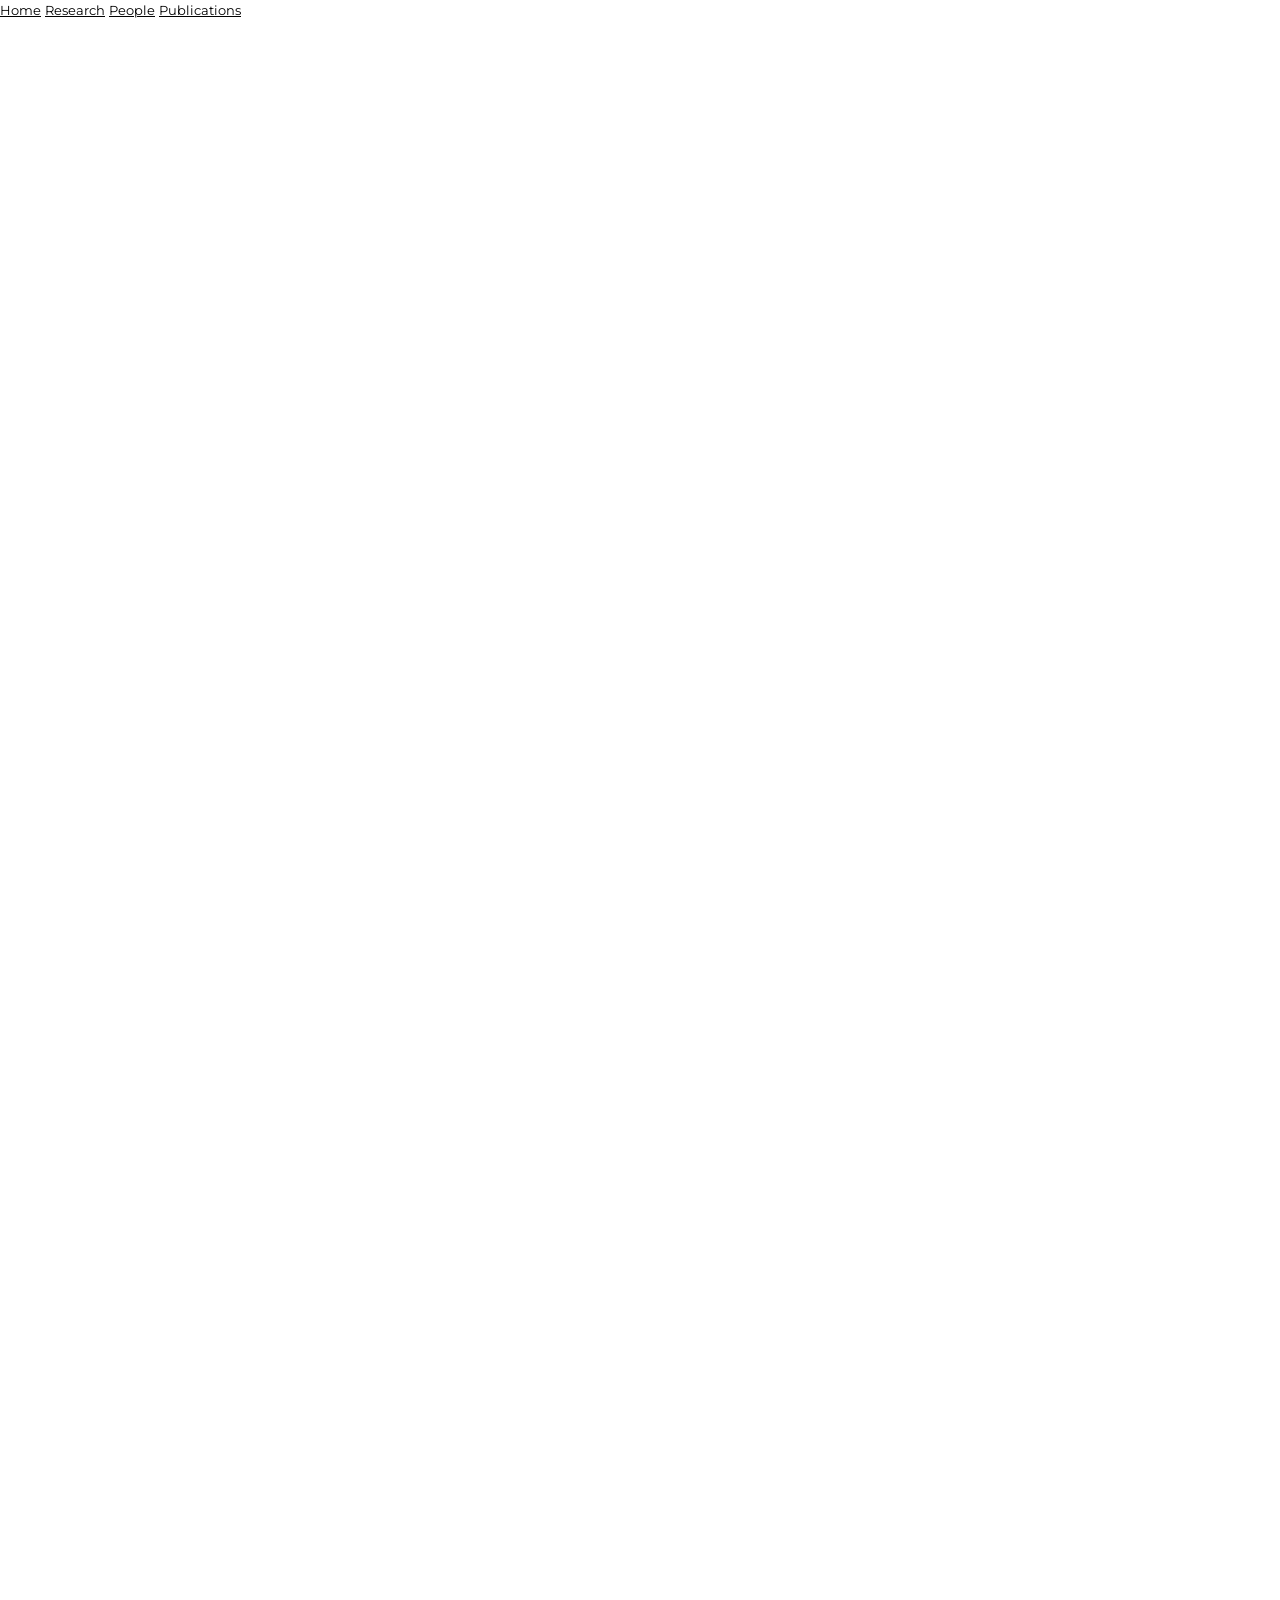
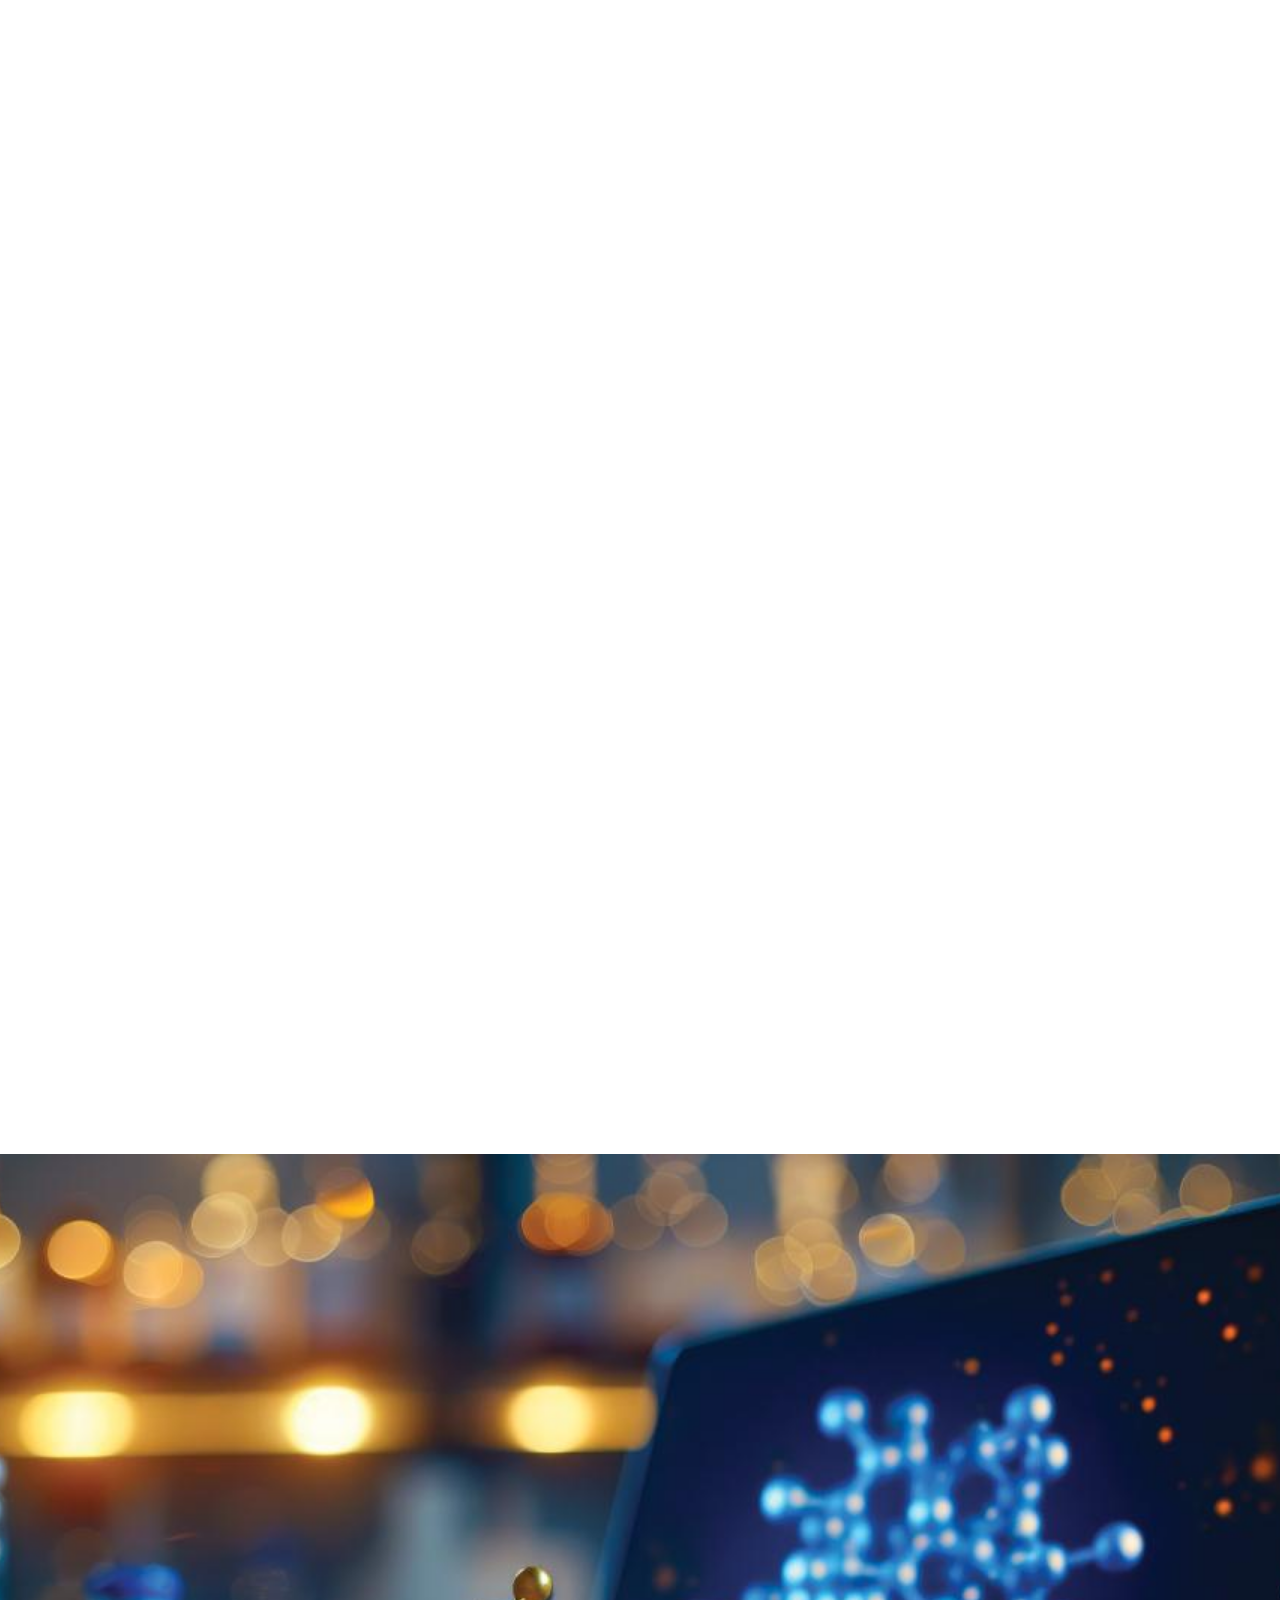
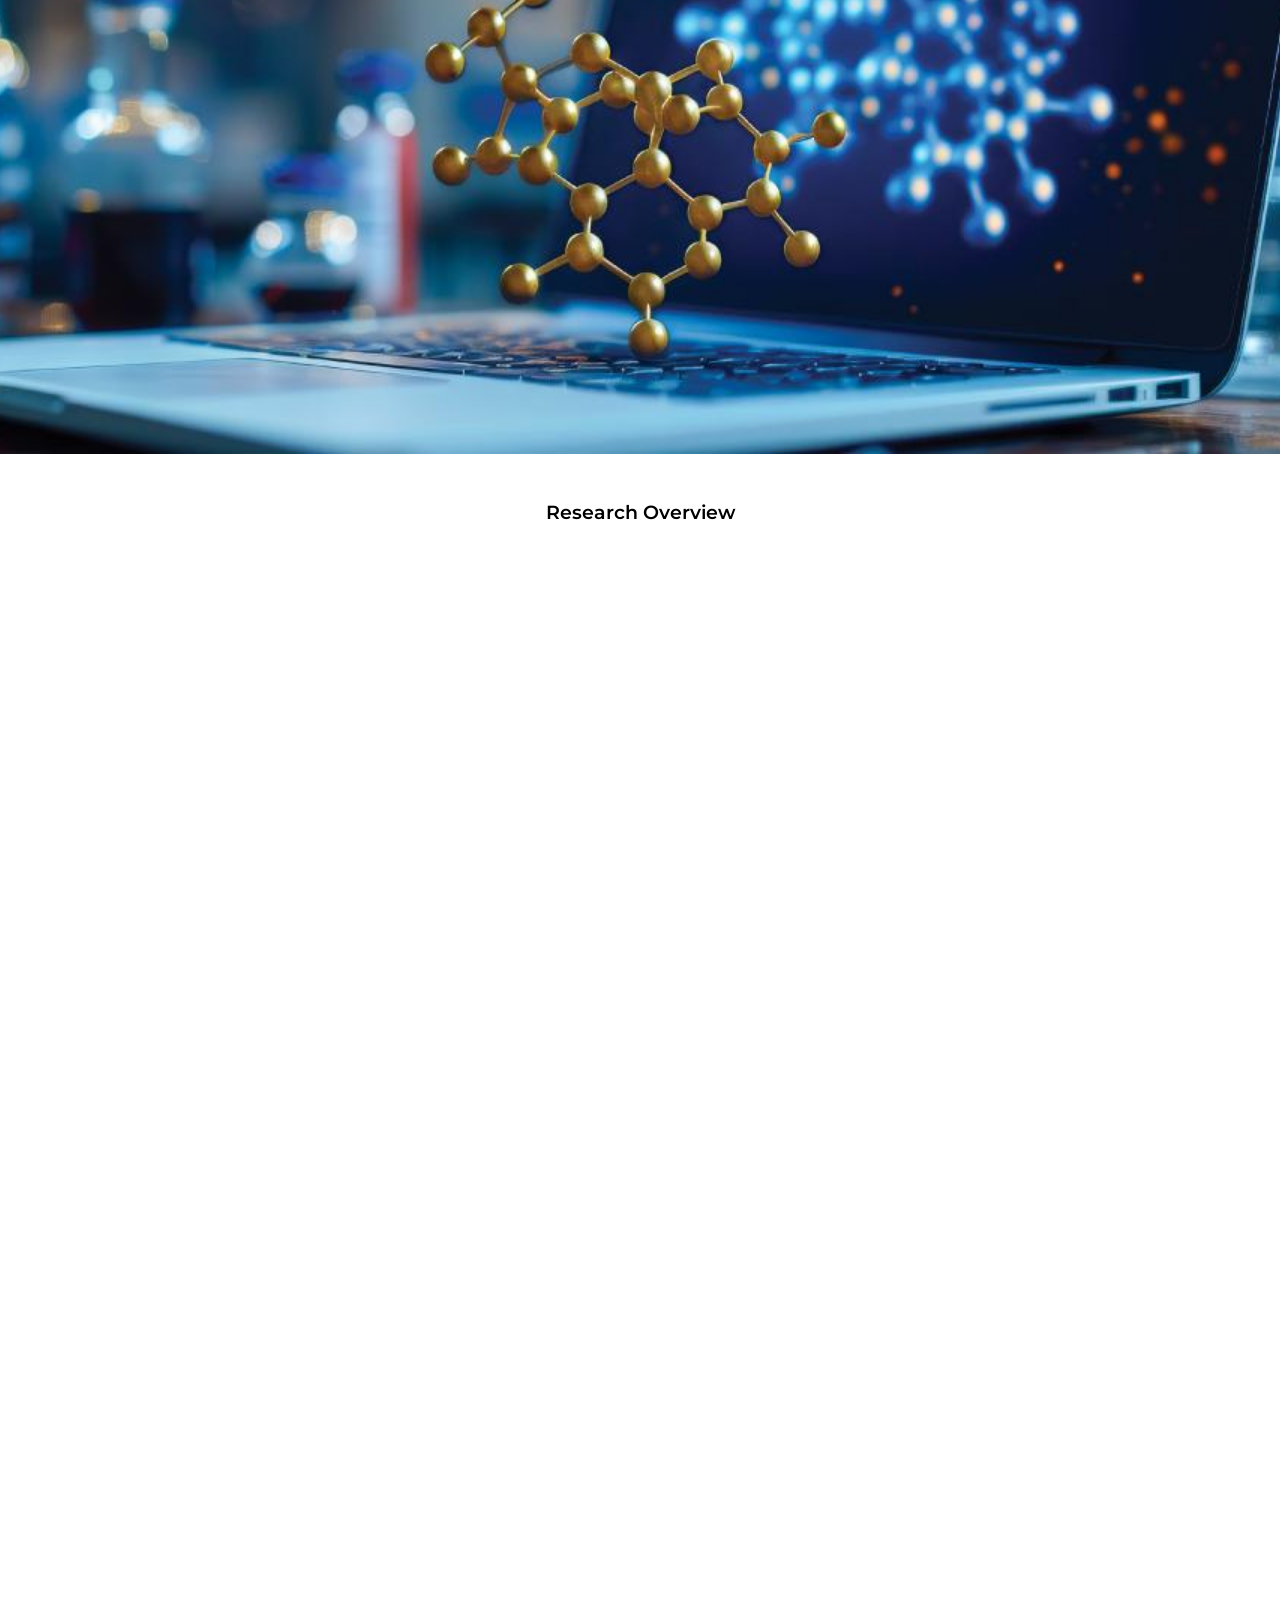
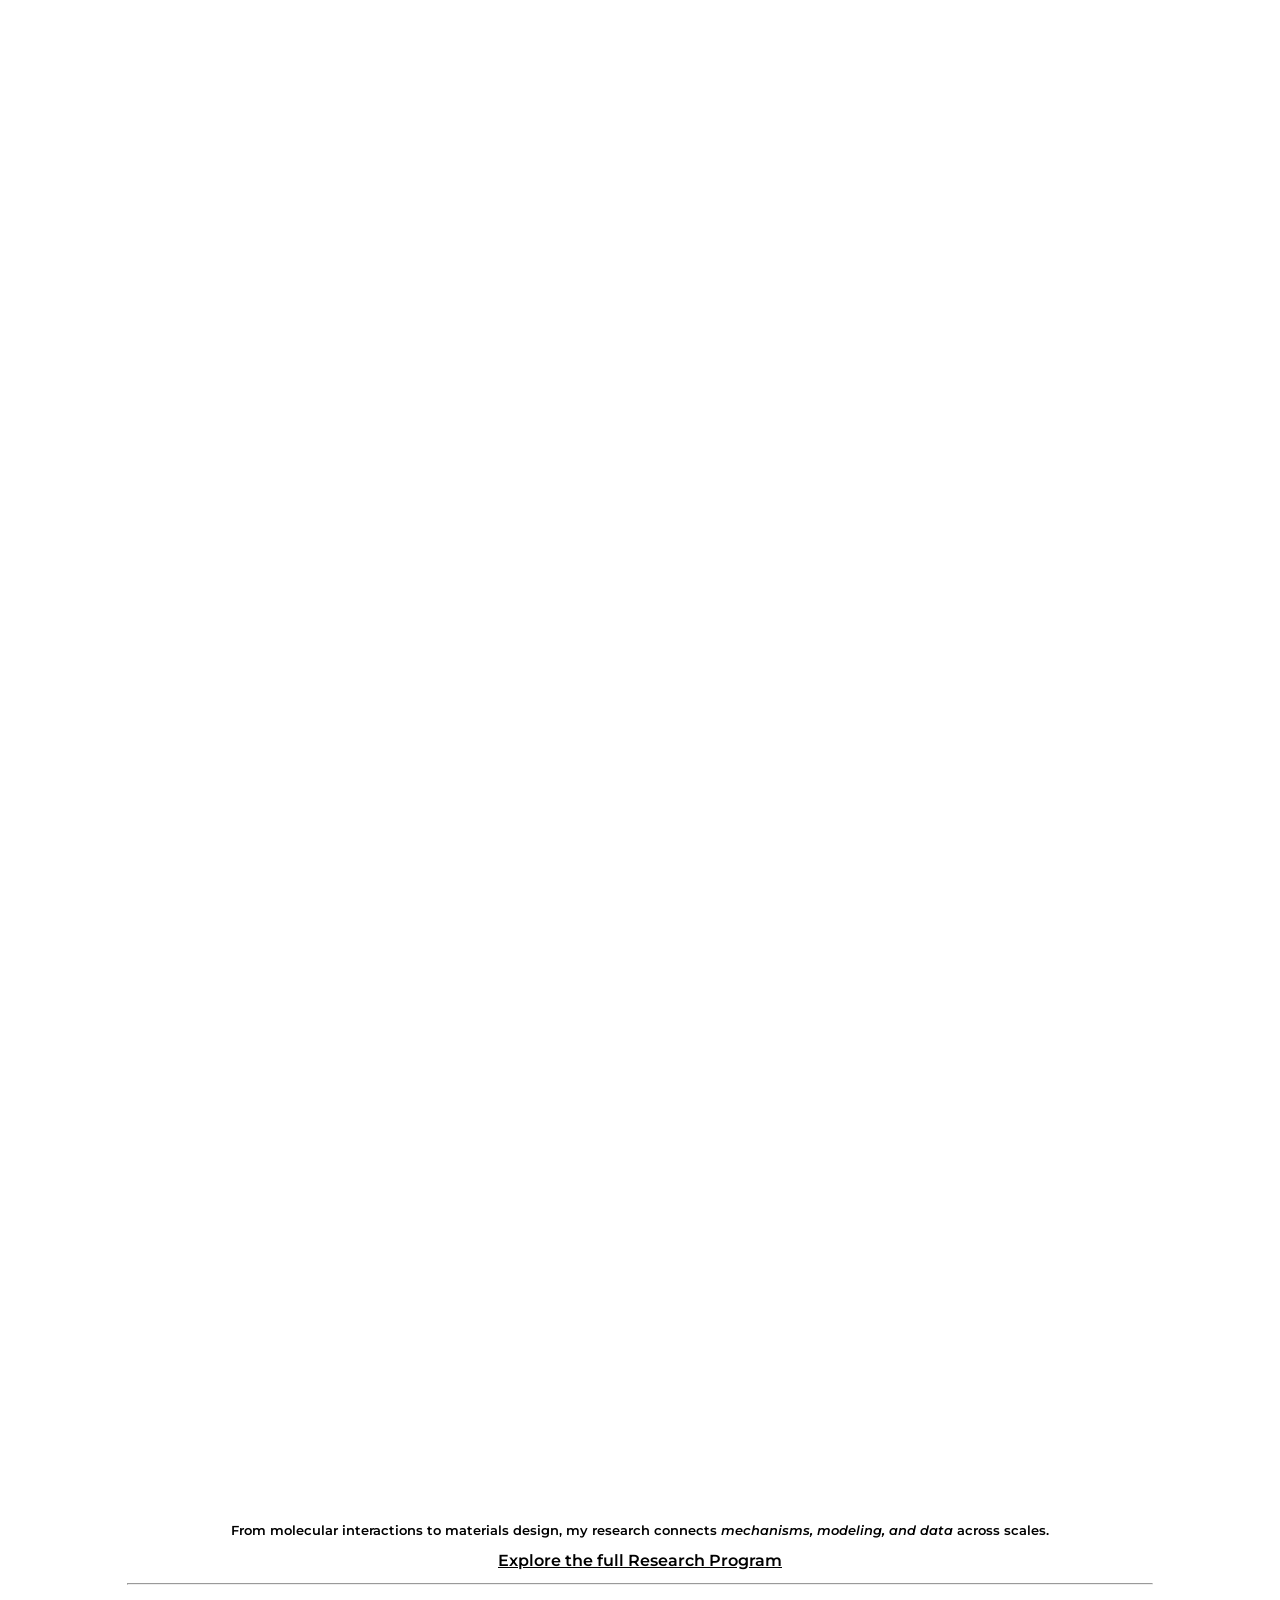
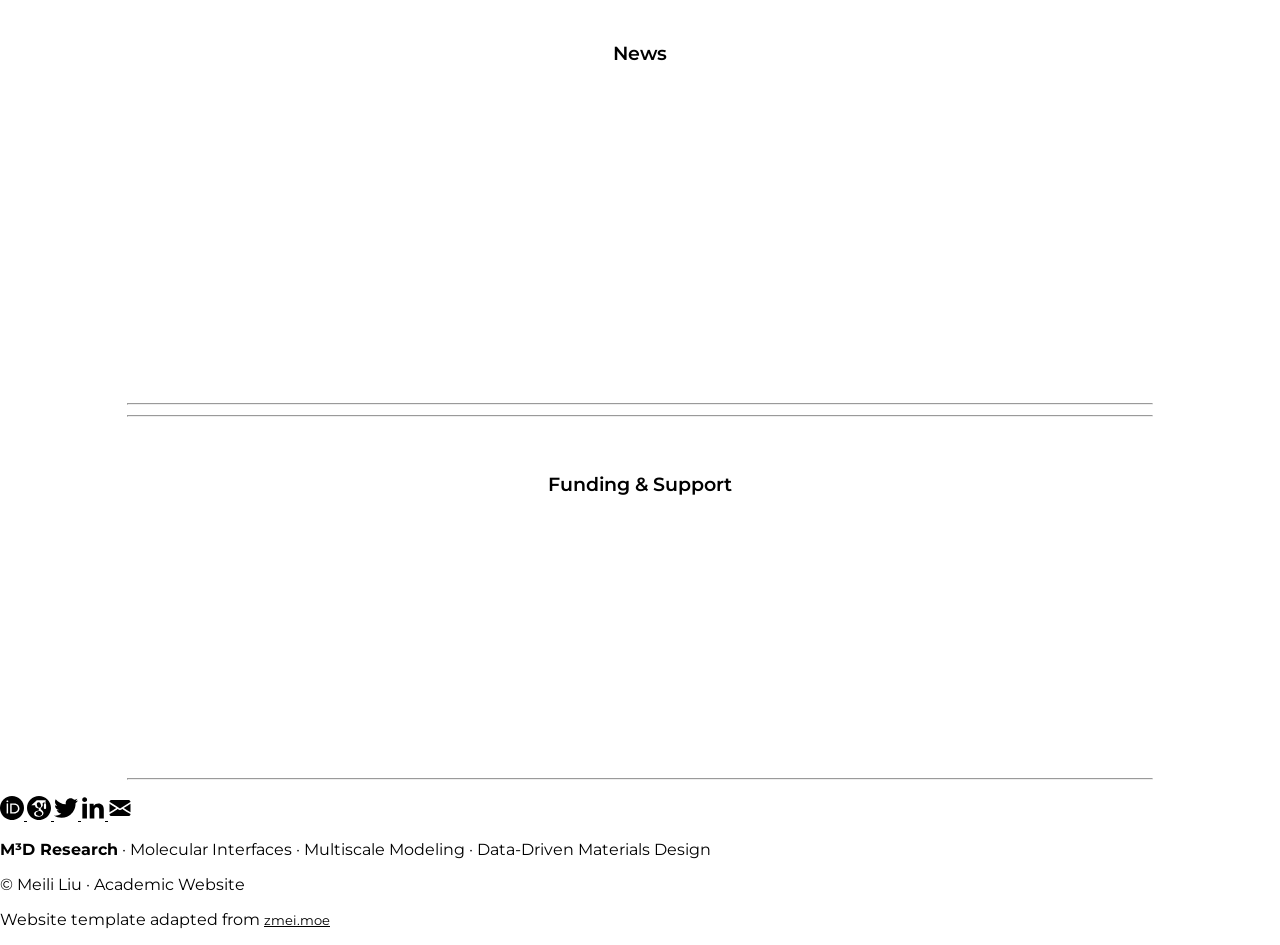
==== commit ba8cbcbc: "Update index.html" ====
--- a/index.html
+++ b/index.html
@@ -324,7 +324,7 @@
         </div>
 
         <div class="col-md-3 col-sm-8 align-self-center text-center rprojimg rprojanime">
-            <img src="assets/img/indexcovers/Multiscale-Modeling.jpg"
+            <img src="assets/img/indexcovers/Multiscale-Modeling.png"
                  alt="Multiscale Modeling">
         </div>
     </div>
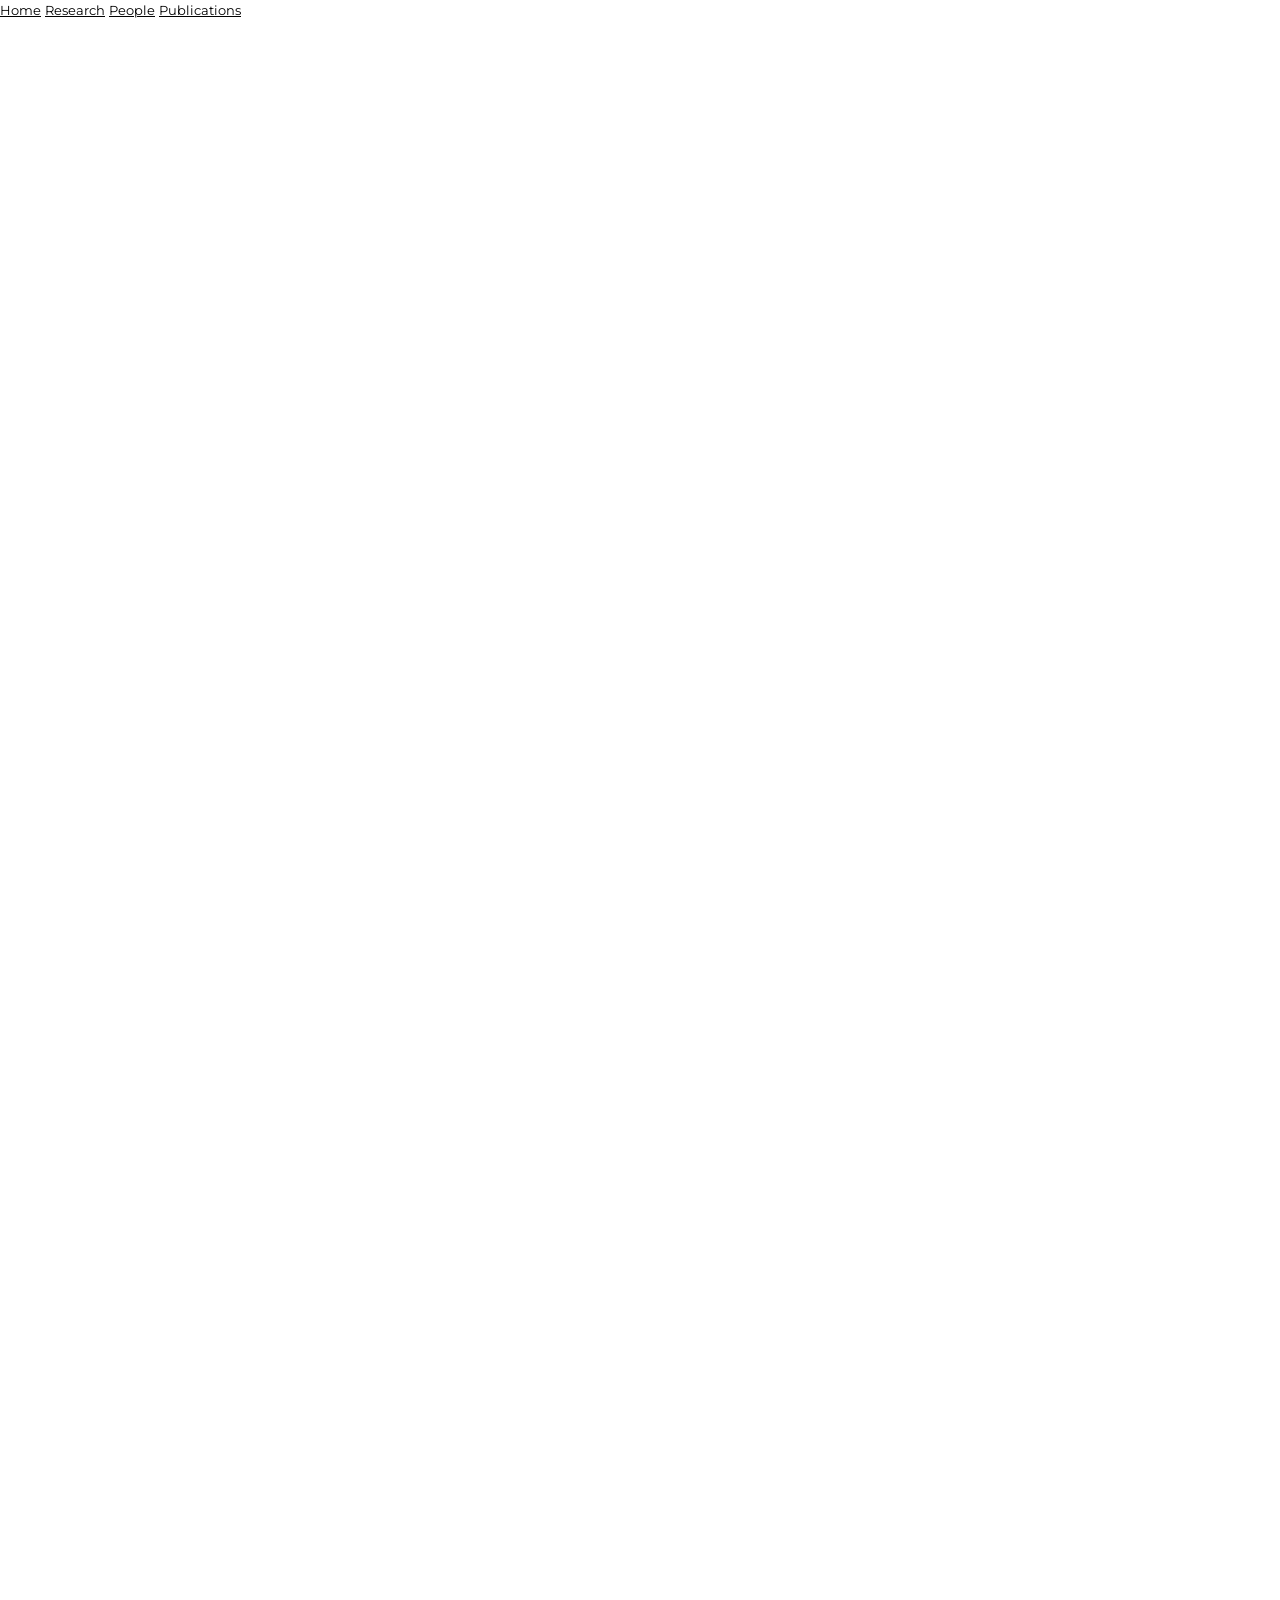
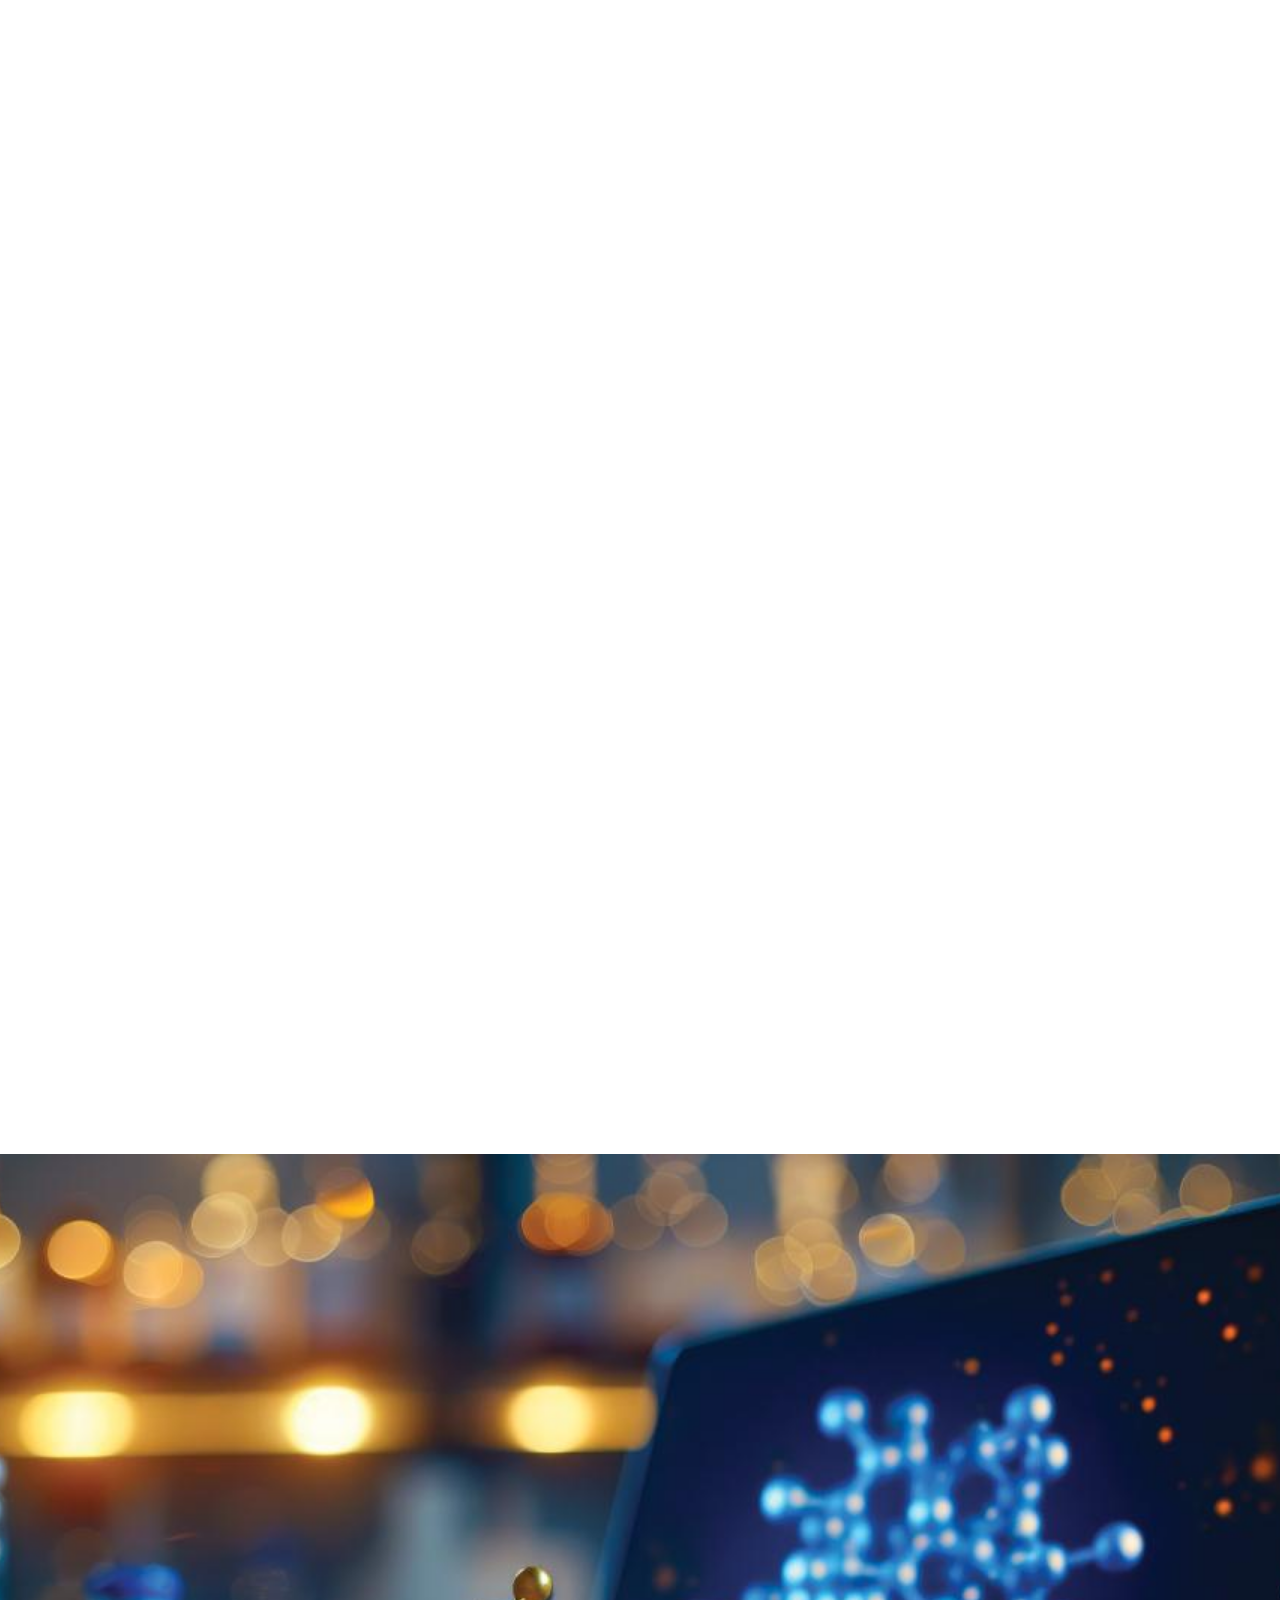
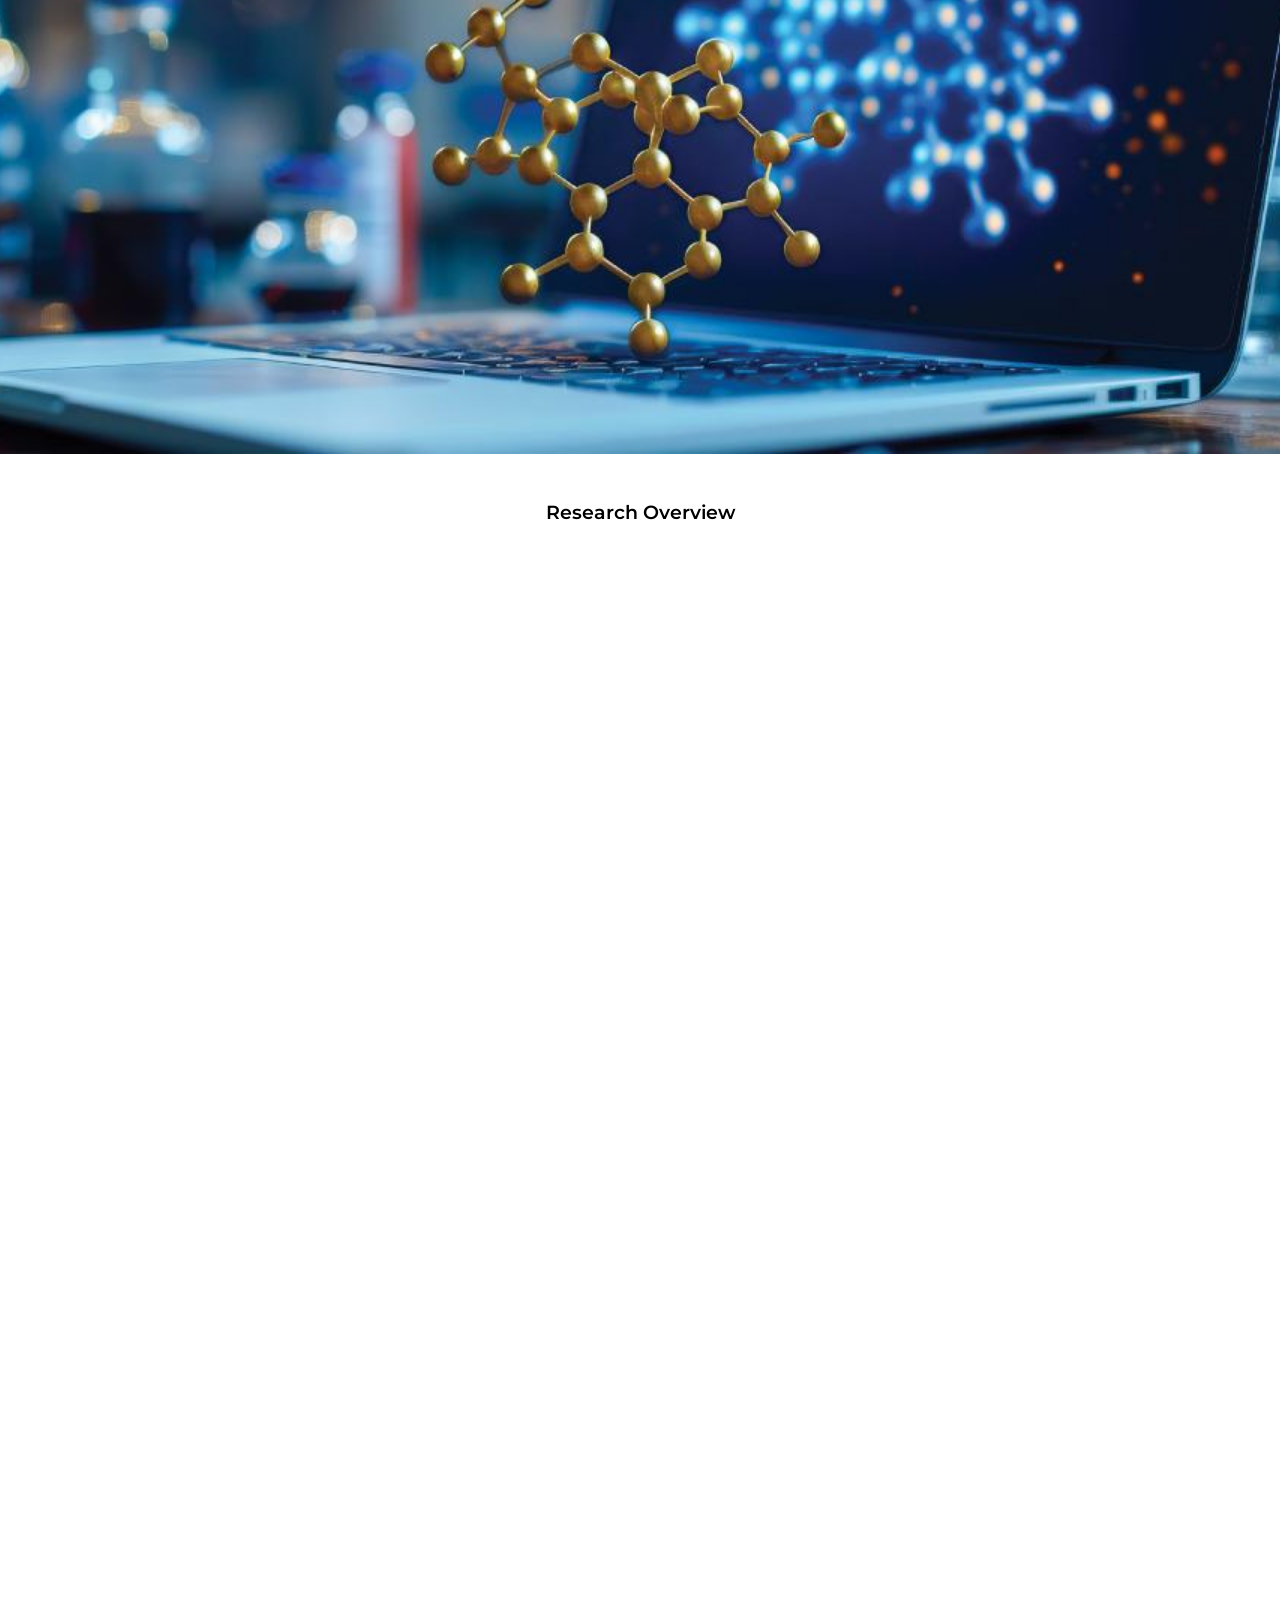
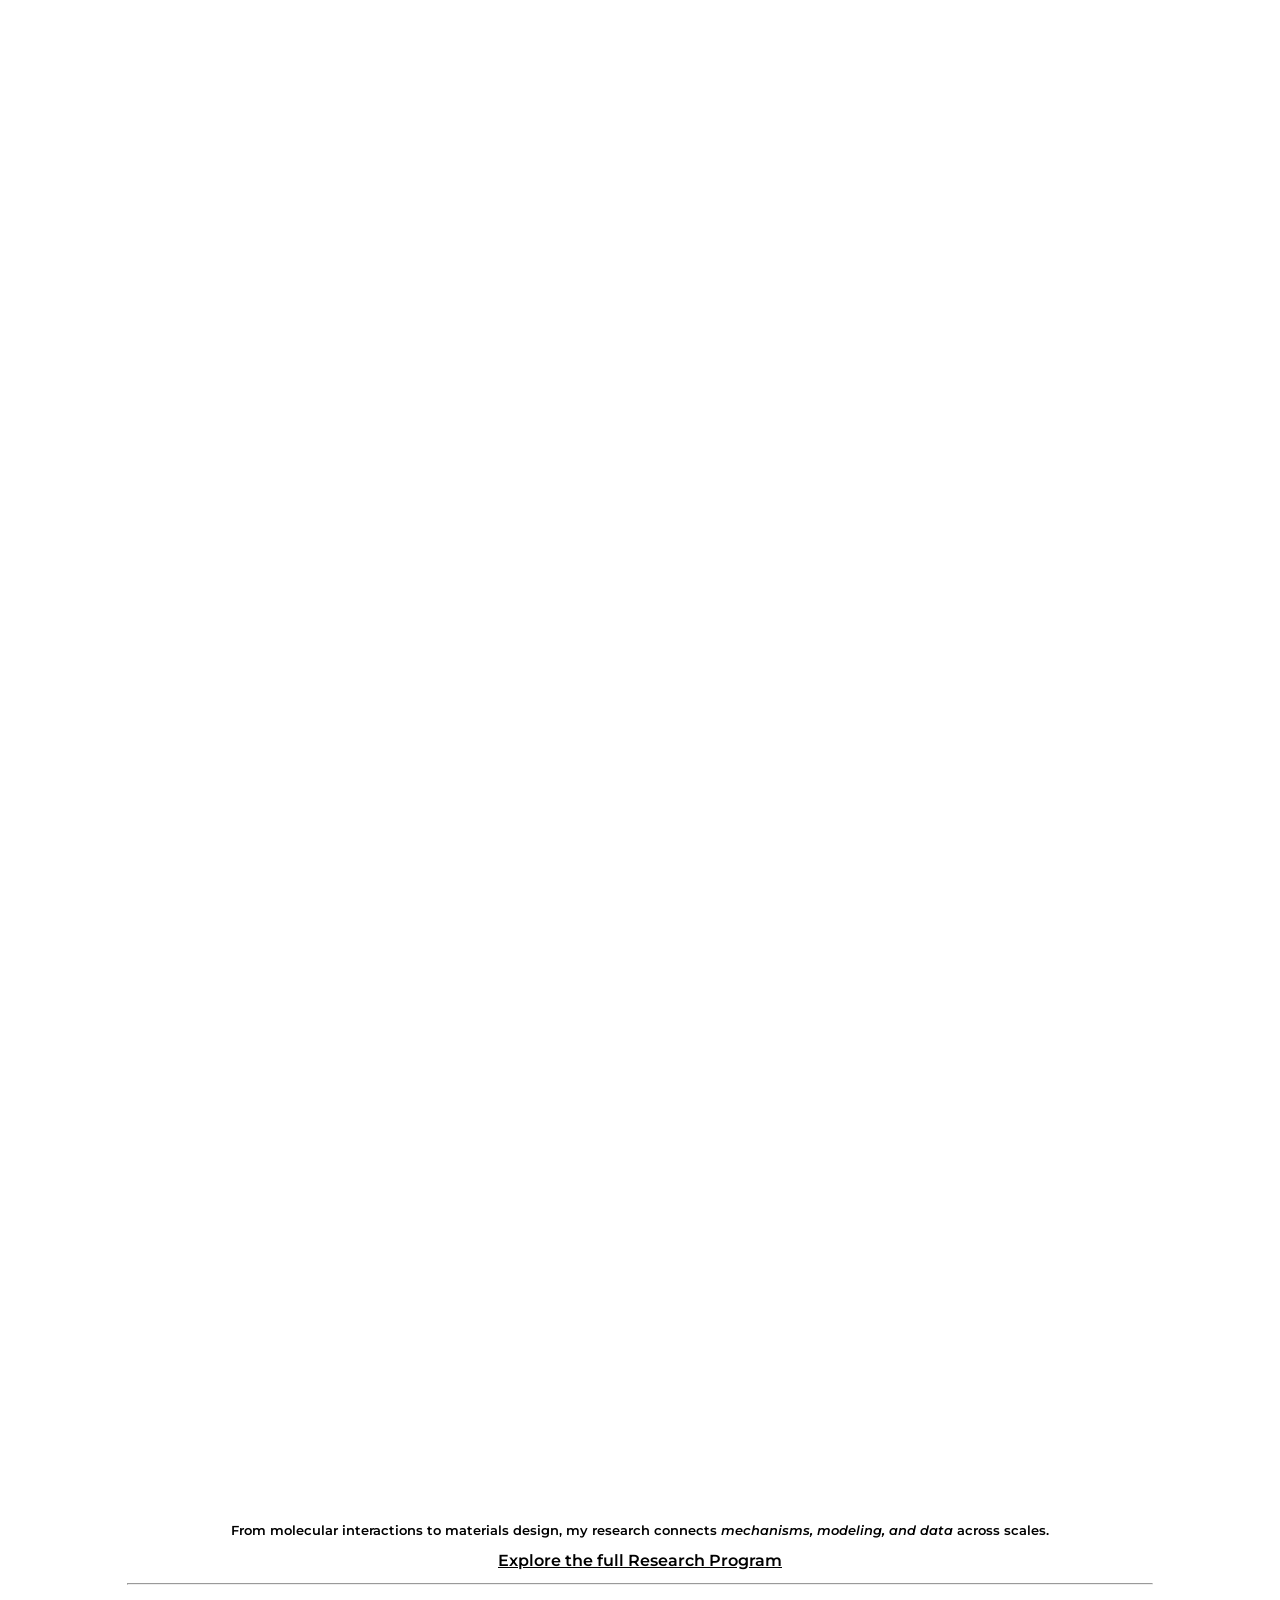
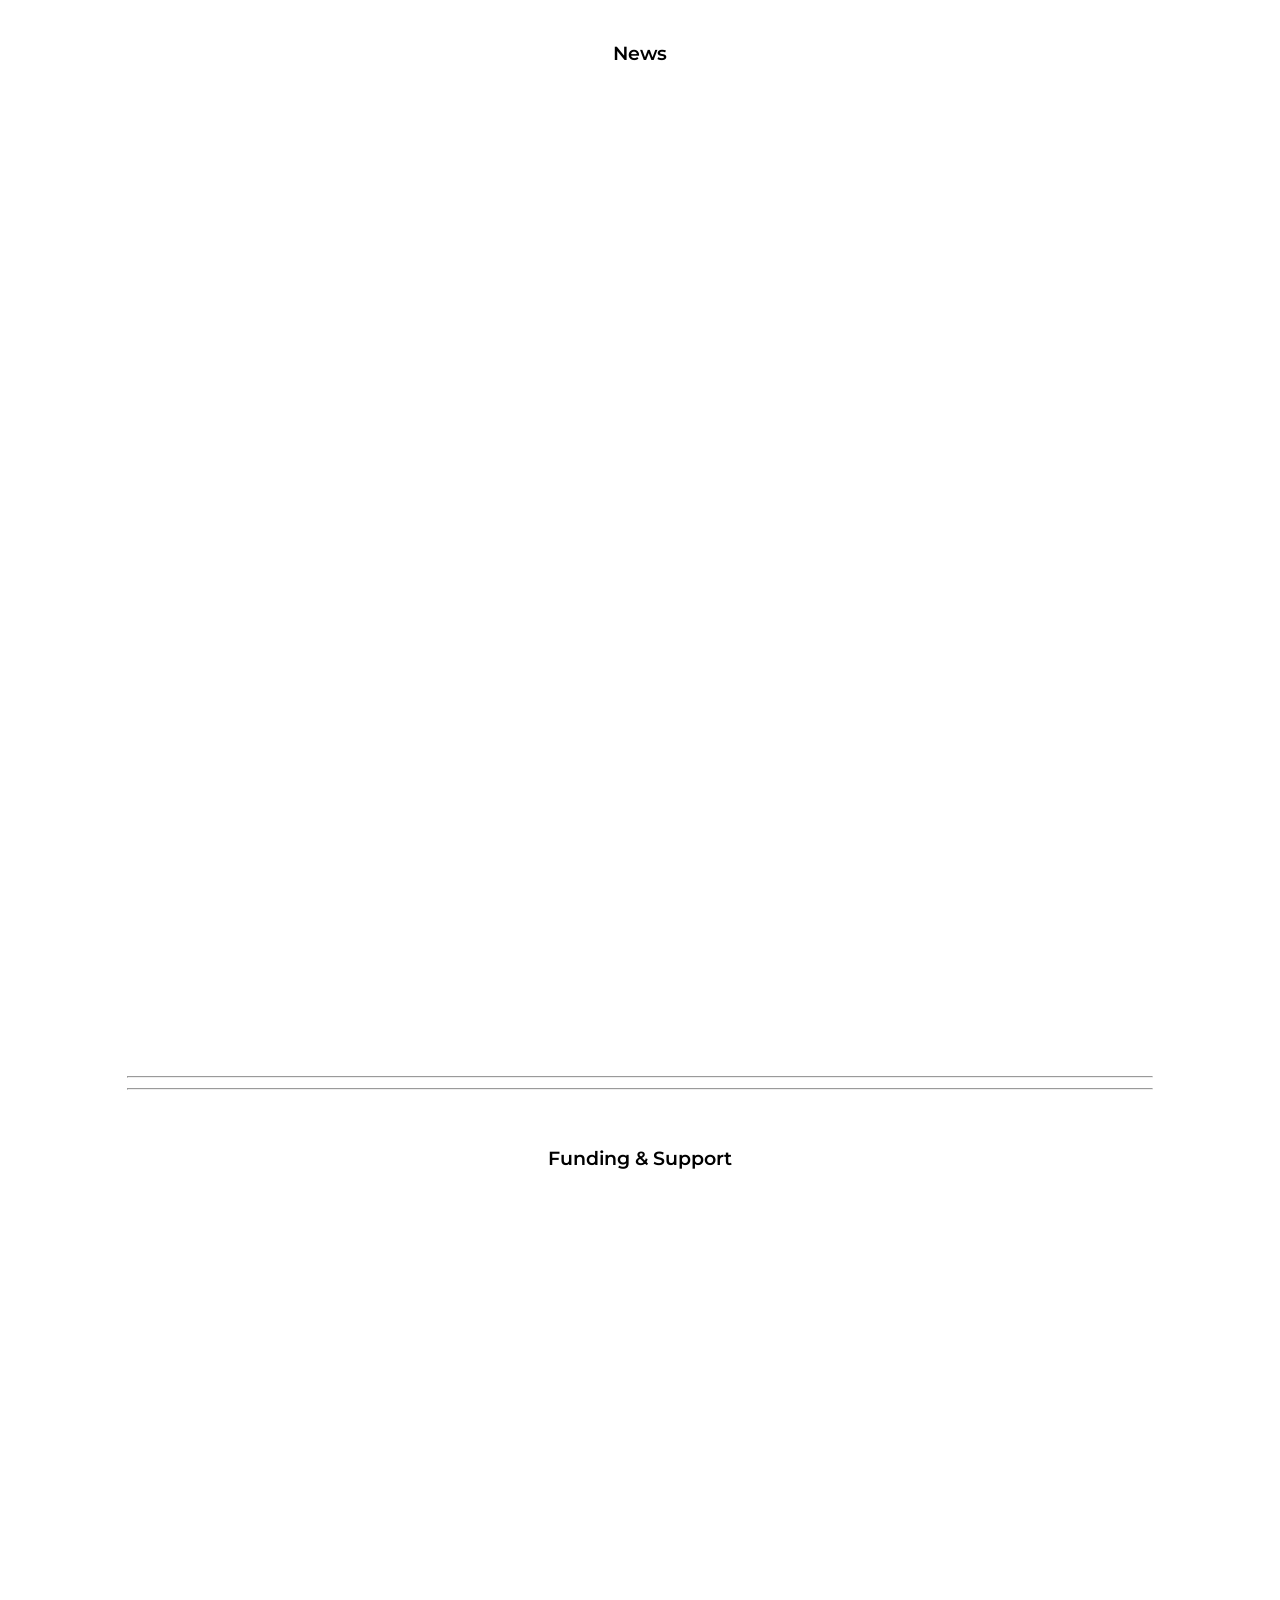
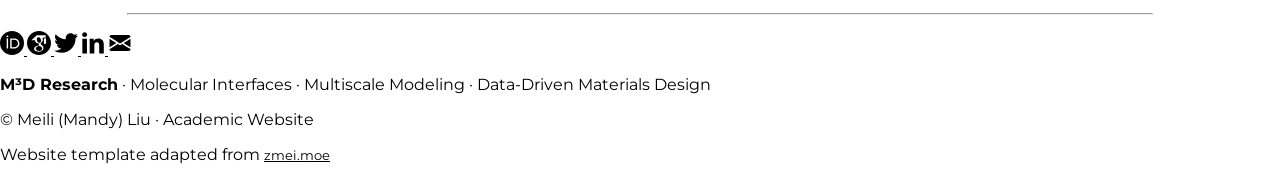
==== commit ef954f4b: "Update index.html" ====
--- a/index.html
+++ b/index.html
@@ -450,7 +450,7 @@
         </div>
 
         <div class="col-md-3 col-sm-8 align-self-center text-center rexpimg rexpanime">
-            <img src="assets/img/indexcovers/news-2.jpg" alt="Teaching Academy">
+            <img src="assets/img/indexcovers/teaching_mindmap.png" alt="Teaching Academy">
         </div>
     </div>
 
@@ -478,13 +478,21 @@
             <div class="support-logo-grid">
 
                 <div class="support-logo-item">
-                    <img src="/assets/img/funding/RCSA.png" alt="Research Corporation for Science Advancement">
+                    <img src="/assets/img/funding/USDA-logo.png" alt="Research Corporation for Science Advancement">
                 </div>
 
                 <div class="support-logo-item">
-                    <img src="/assets/img/funding/foresight.jpg" alt="Foresight Institute">
+                    <img src="/assets/img/funding/NSF-logo.png" alt="Foresight Institute">
                 </div>
-
+                
+                <div class="support-logo-item">
+                    <img src="/assets/img/funding/acess-logo.png" alt="University of Miami">
+                </div>
+                
+                  <div class="support-logo-item">
+                    <img src="/assets/img/funding/DOE-logo.png" alt="University of Miami">
+                </div>         
+                
                 <div class="support-logo-item">
                     <img src="/assets/img/funding/Miami.png" alt="University of Miami">
                 </div>
@@ -700,7 +708,7 @@
             </span>
         </p>
             <p><strong>M³D Research</strong> · Molecular Interfaces · Multiscale Modeling · Data-Driven Materials Design</p>
-            <p>© Meili Liu · Academic Website</p>
+            <p>© Meili (Mandy) Liu · Academic Website</p>
             <p>Website template adapted from <a class="exlink" href="https://www.zmei.moe/" target="_blank">zmei.moe</a></p>
     </div>
 </section>
